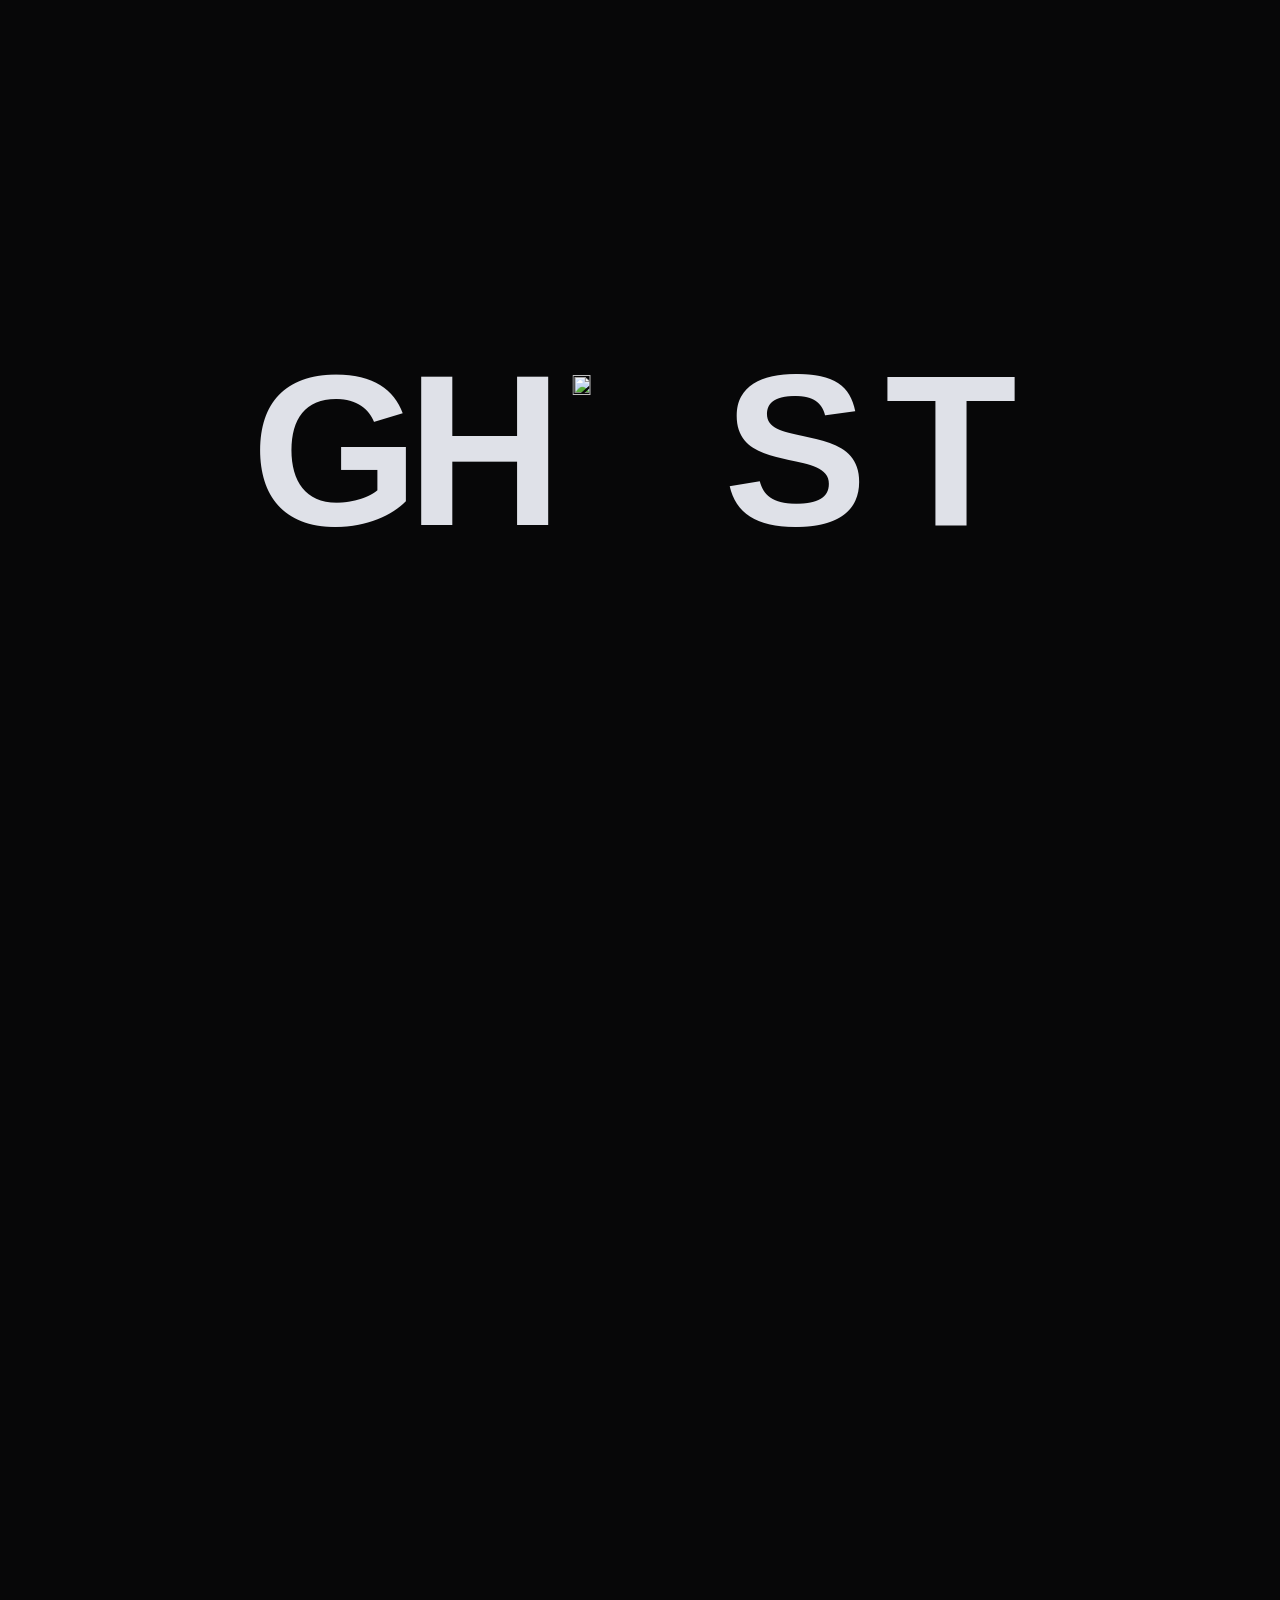
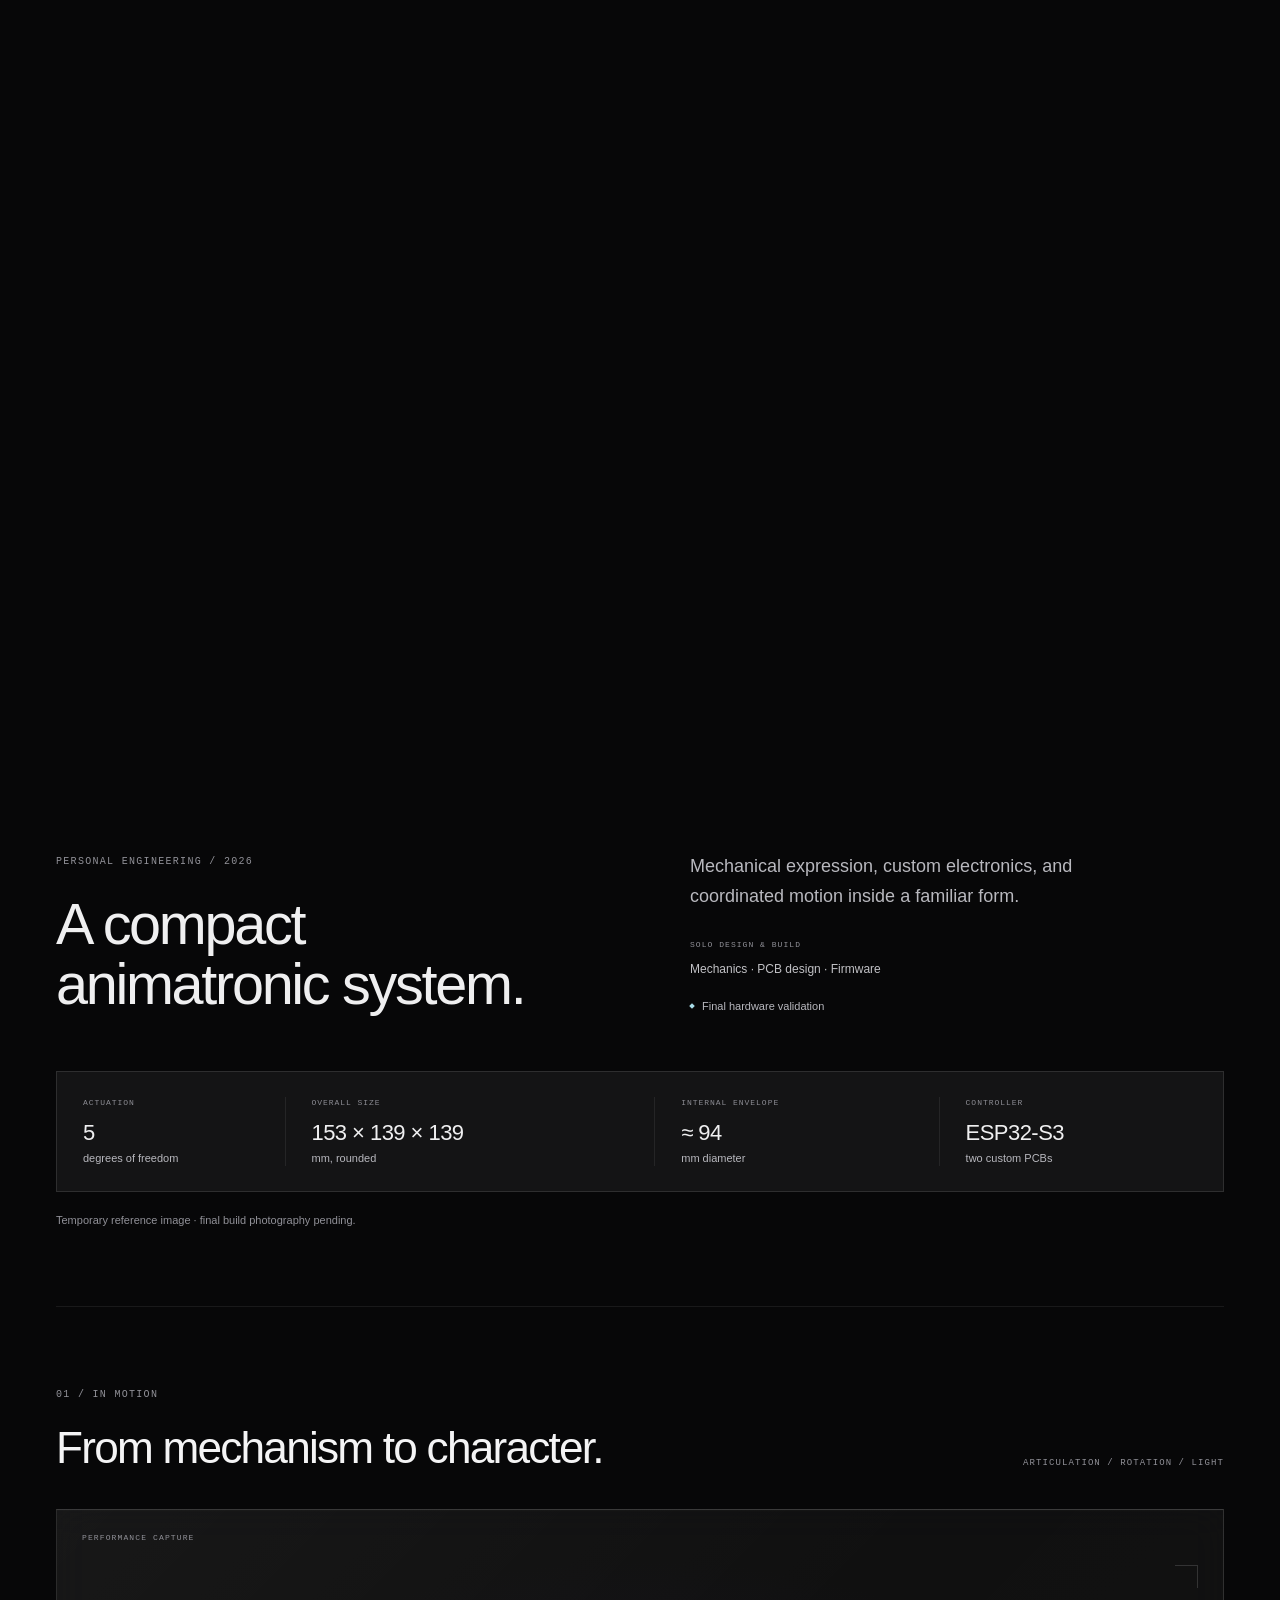
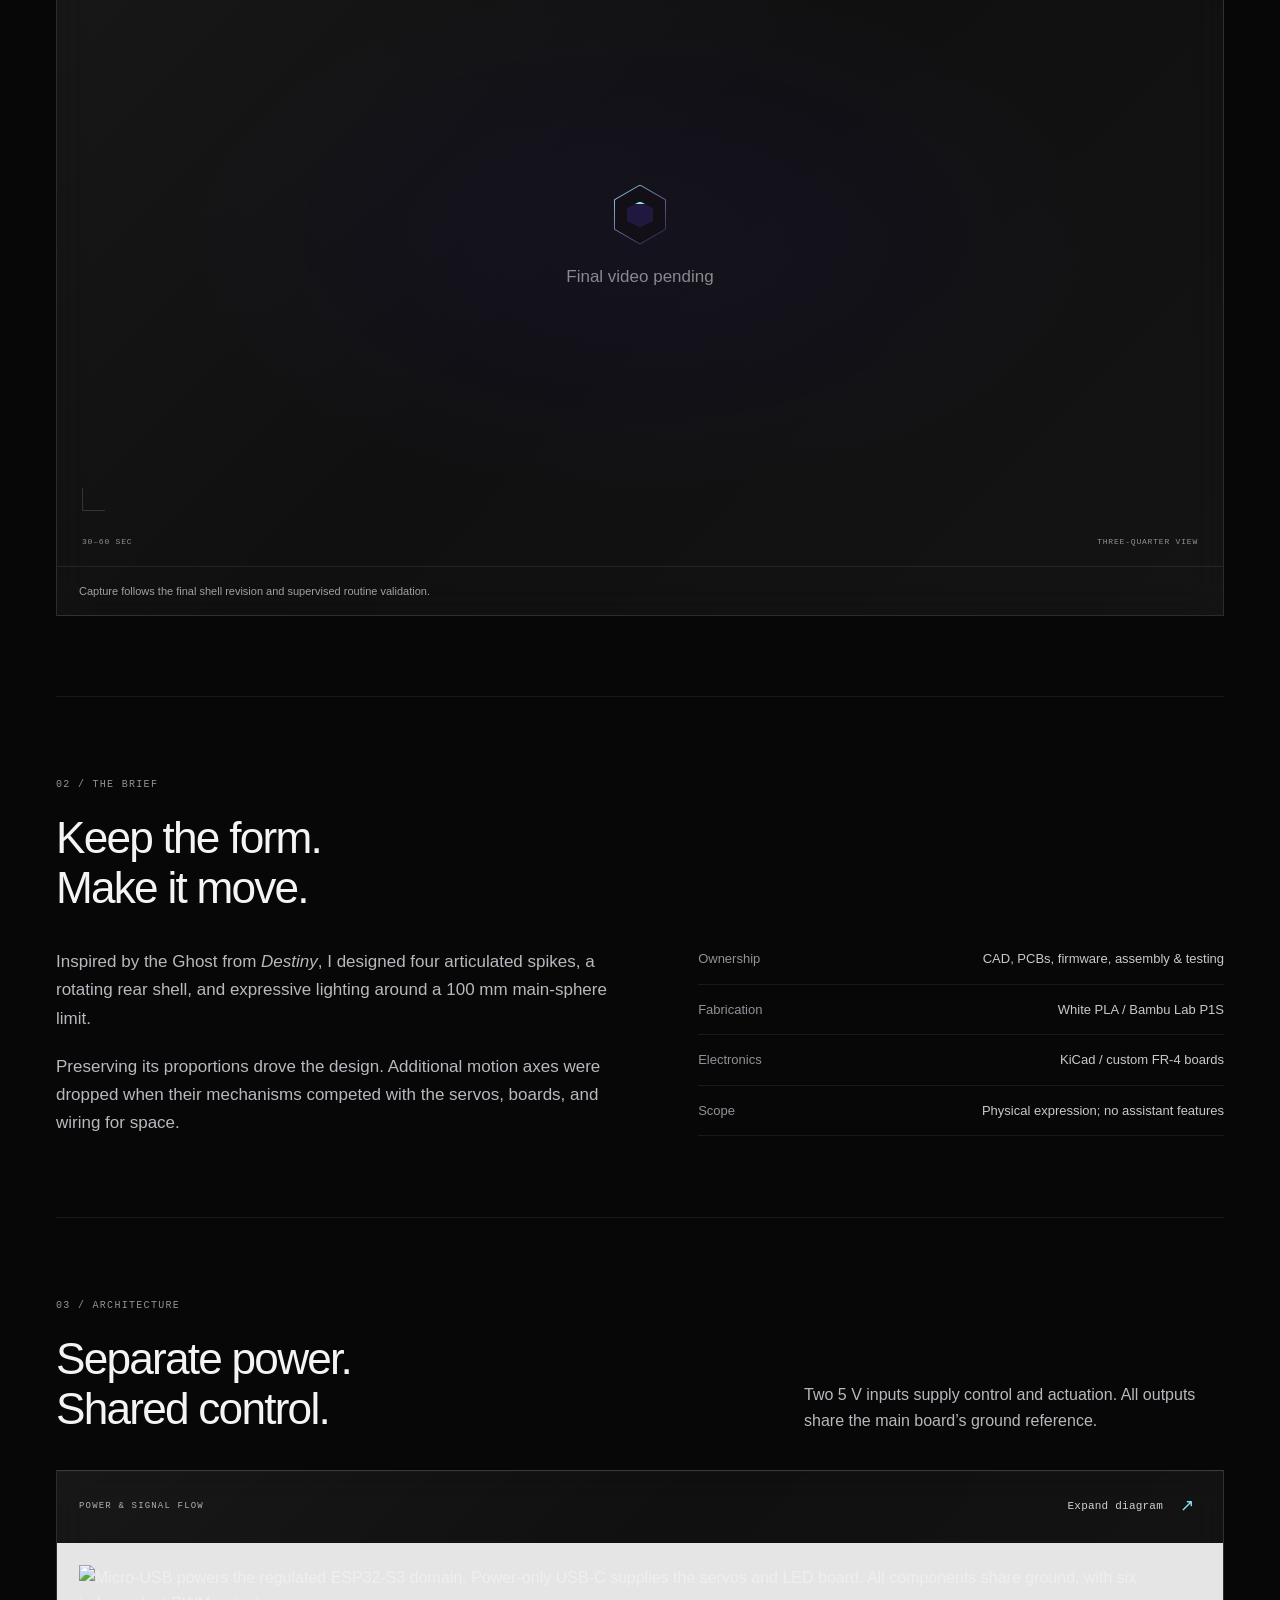
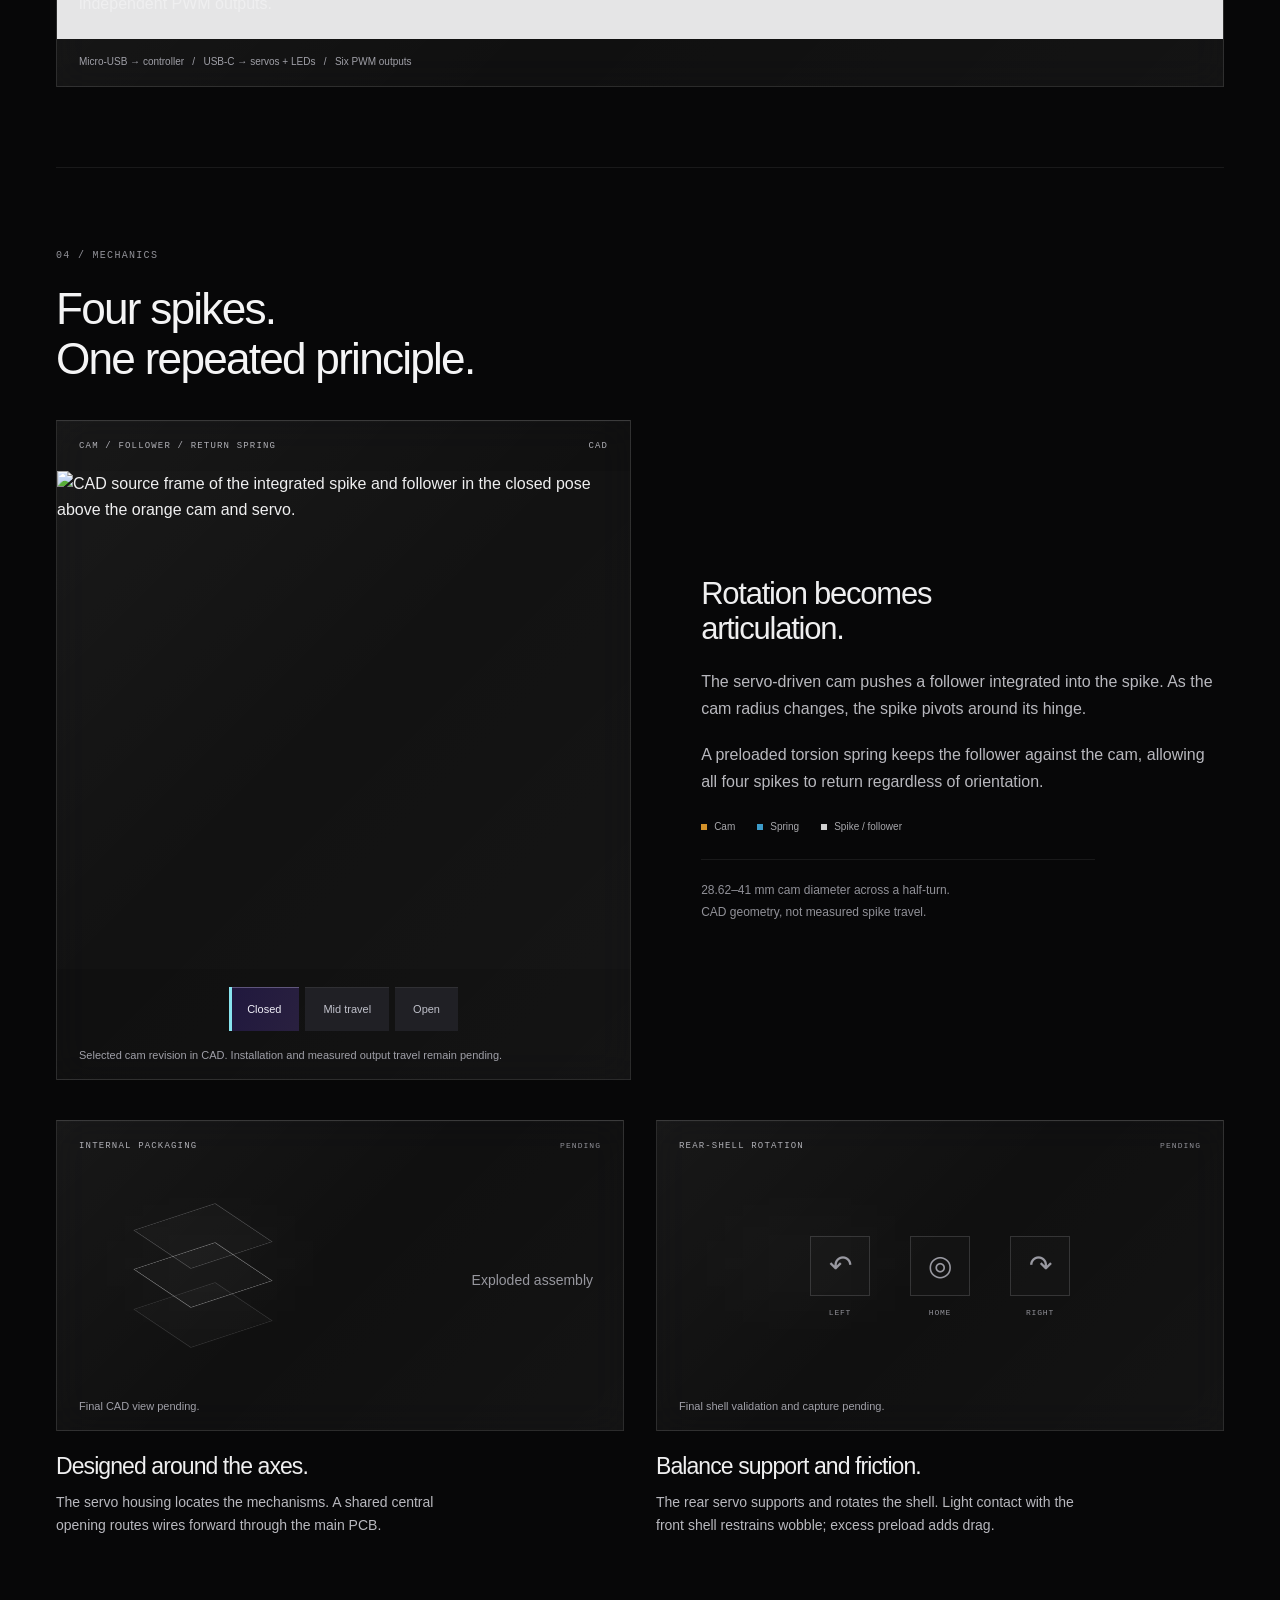
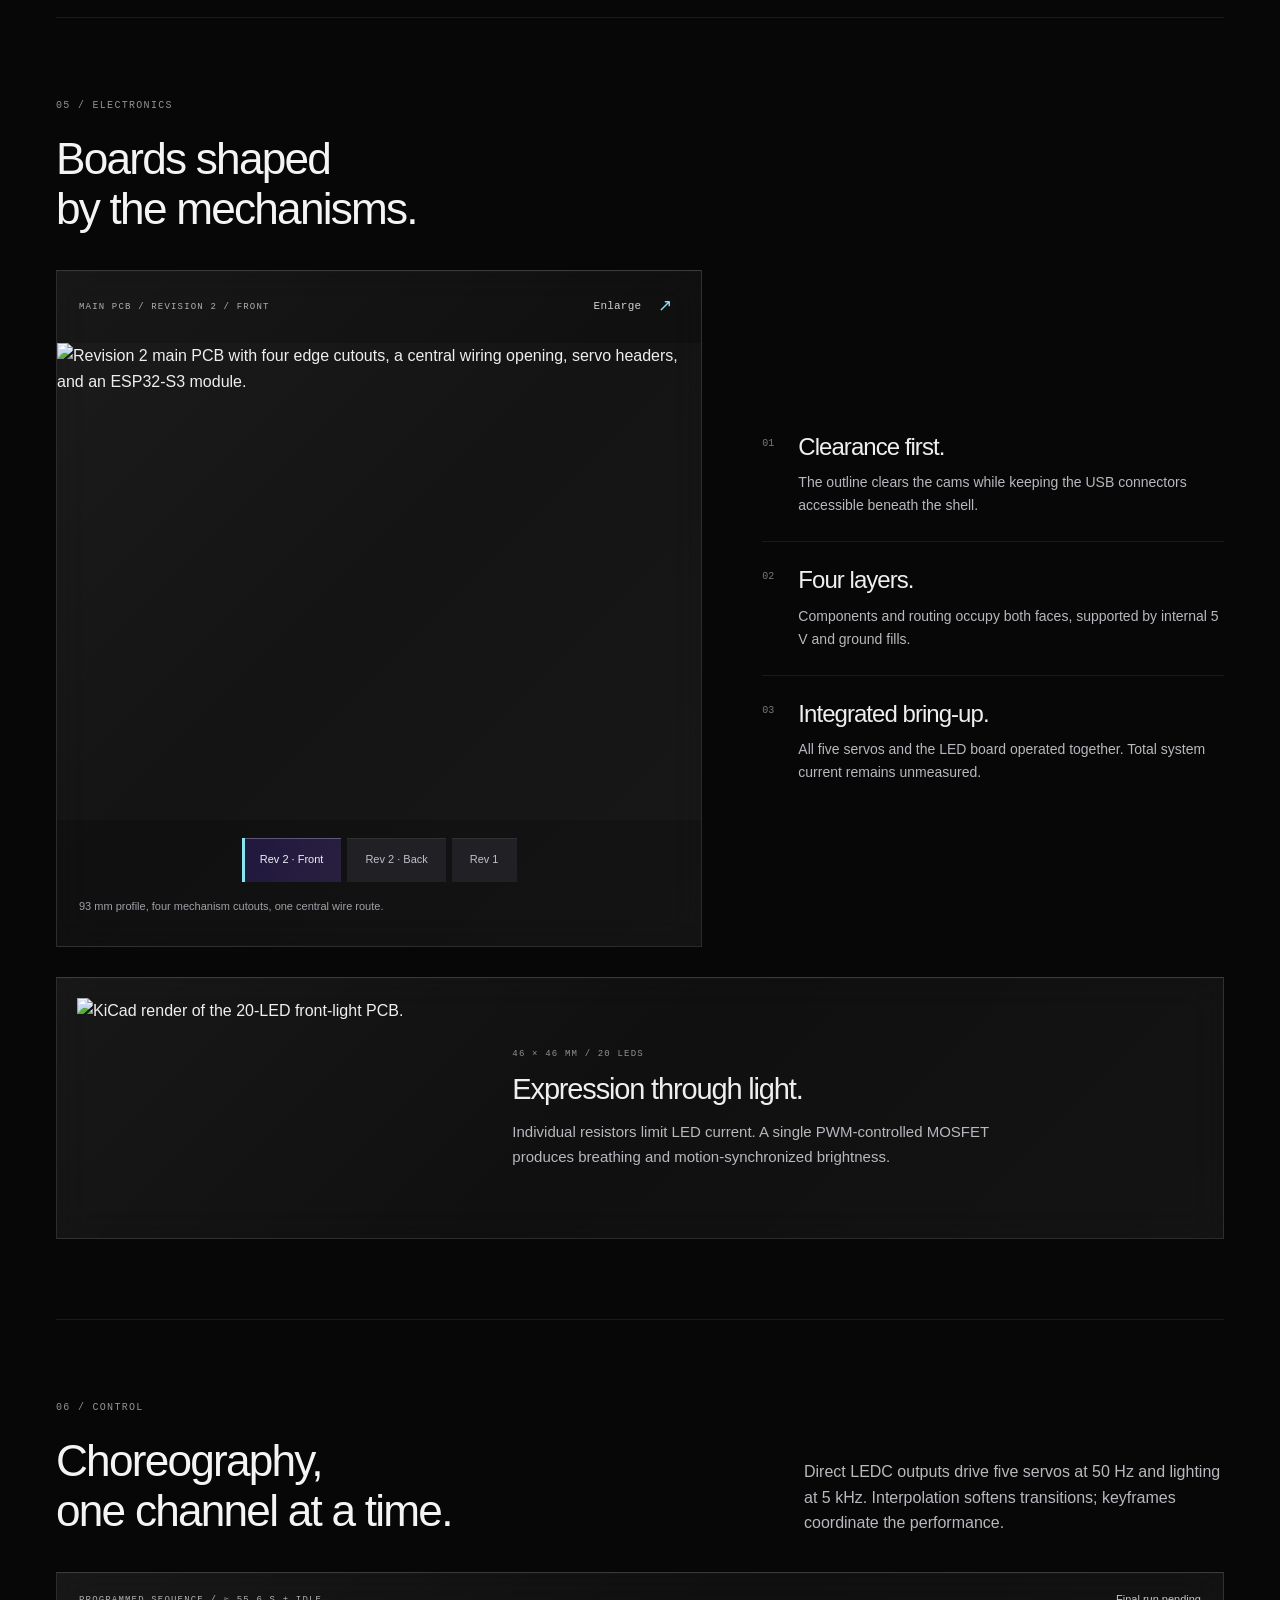
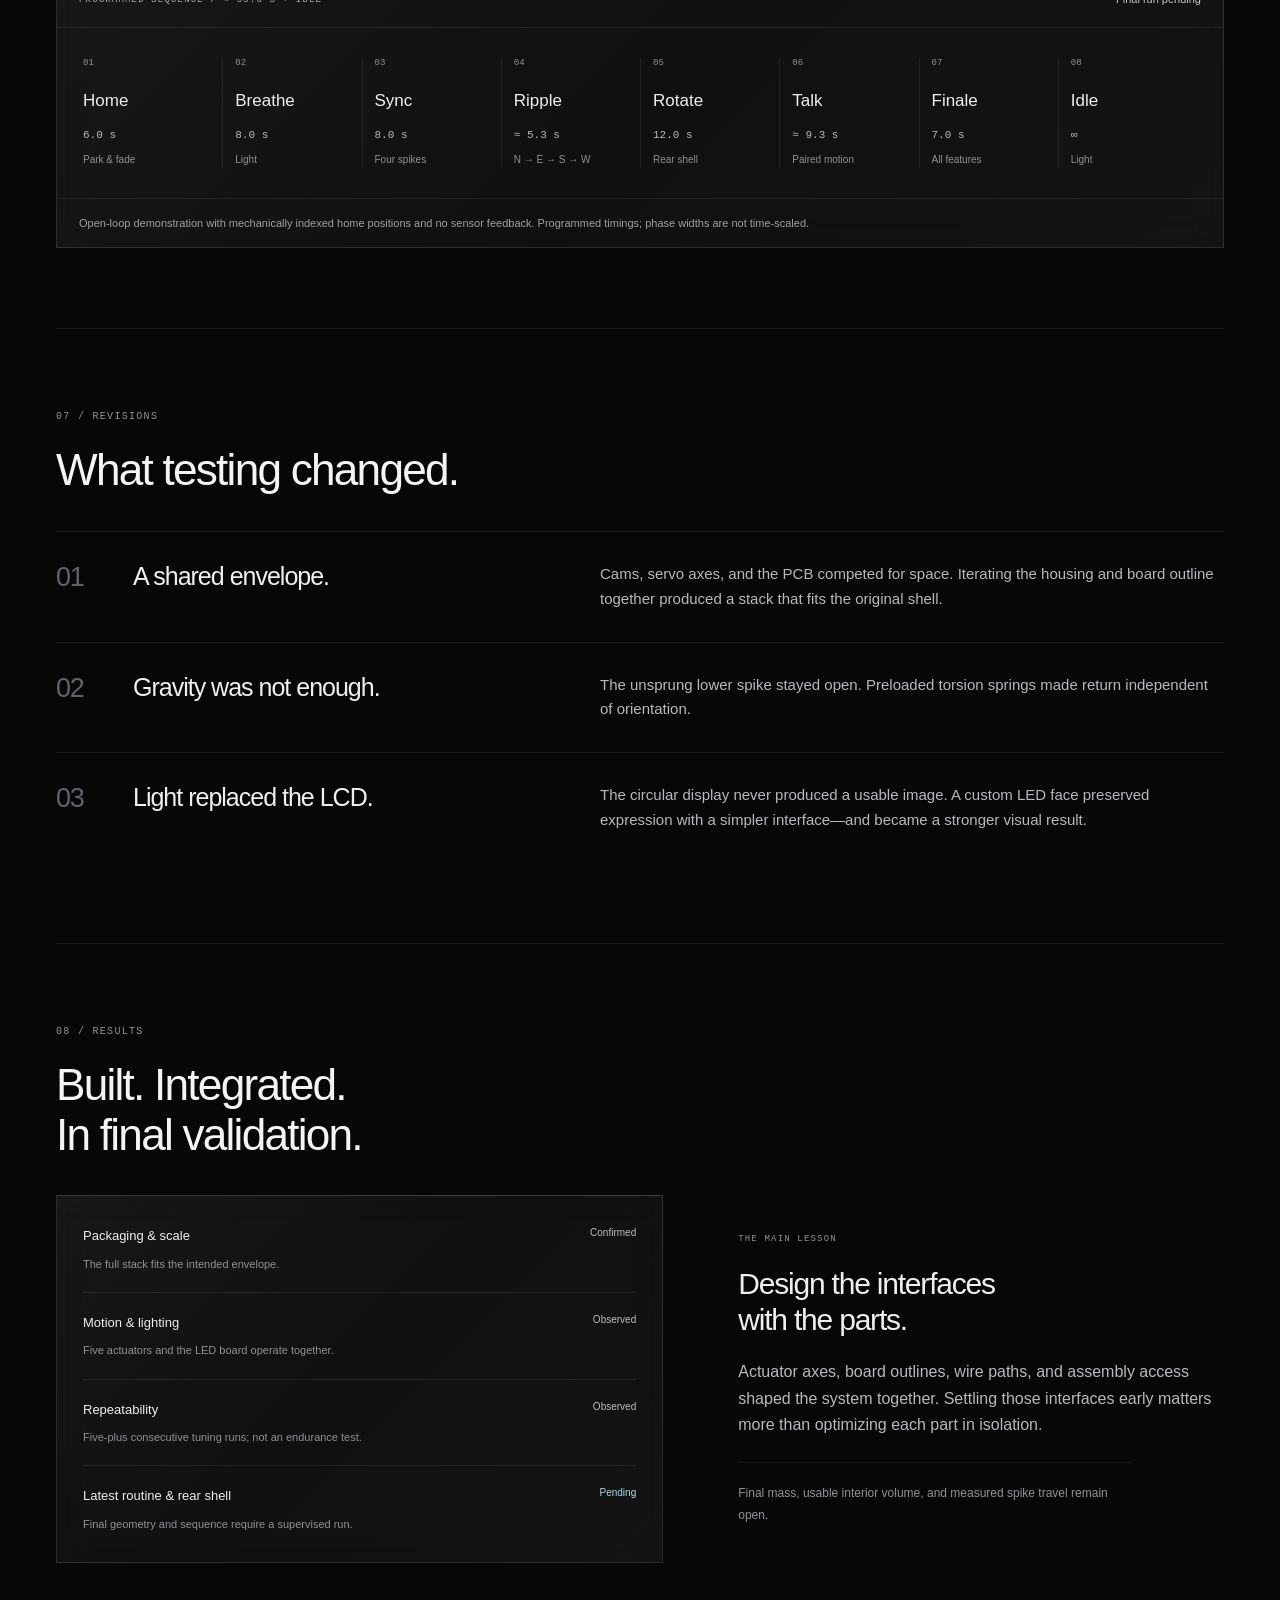
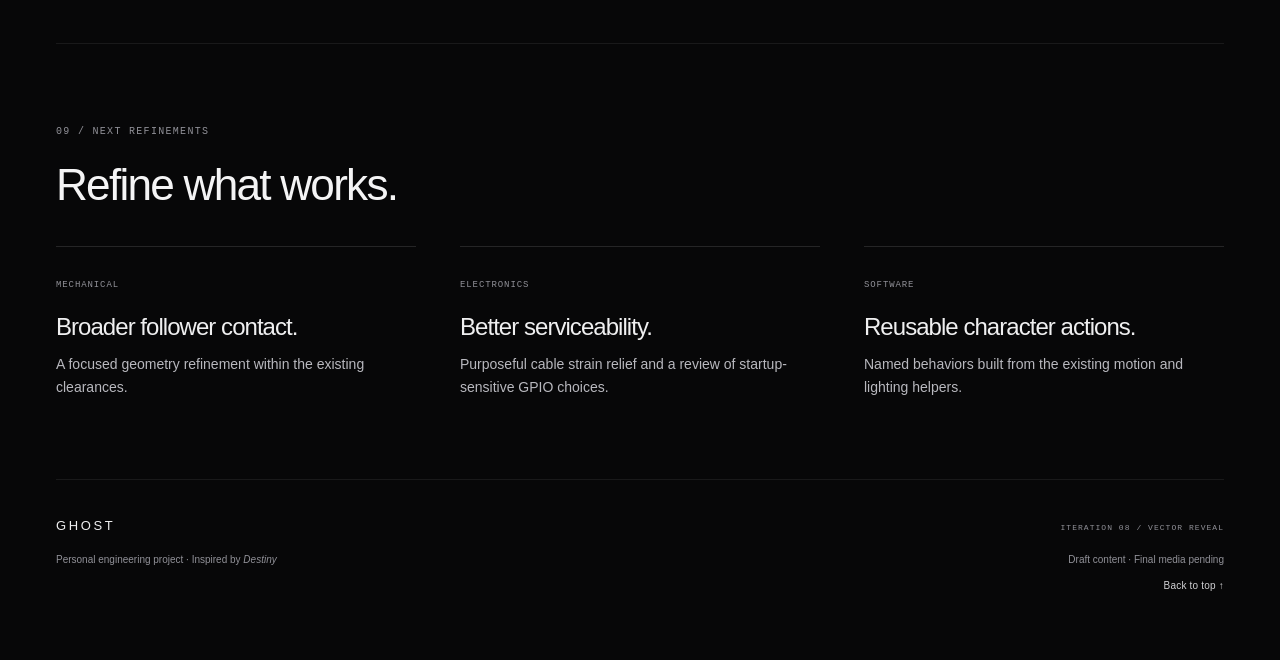
==== Website/iterations/08-vector-reveal/index.html @ 45c21c7a "Iterations 7-8" ====
<!doctype html>
<html lang="en">
<head>
  <meta charset="utf-8">
  <meta name="viewport" content="width=device-width, initial-scale=1">
  <meta name="robots" content="noindex,nofollow">
  <meta name="description" content="Ghost, a compact animatronic system. Mechanical design, custom electronics, and coordinated motion in a constrained shell.">
  <meta name="theme-color" content="#070708">
  <title>Ghost — A Compact Animatronic System</title>
  <script>document.documentElement.classList.toggle('hero-motion', !matchMedia('(prefers-reduced-motion: reduce)').matches);</script>
  <link rel="icon" href="assets/mark.svg" type="image/svg+xml">
  <link rel="preload" href="assets/ubuntu-sans-regular.ttf" as="font" type="font/ttf" crossorigin>
  <link rel="preload" href="assets/ubuntu-sans-semibold.ttf" as="font" type="font/ttf" crossorigin>
  <link rel="preload" href="assets/rajdhani-600-title.ttf" as="font" type="font/ttf" crossorigin>
  <link rel="preload" href="assets/ghost-front.webp" as="image">
  <link rel="preload" href="assets/ghost-diamond-outline.svg" as="image">
  <link rel="stylesheet" href="styles.css">
  <link rel="stylesheet" href="hero.css">
  <link rel="stylesheet" href="prism.css">
  <script src="media.js" defer></script>
  <script src="app.js" defer></script>
</head>
<body>
  <a class="skip-link" href="#introduction">Skip to project details</a>
  <header class="site-header glass" inert aria-hidden="true">
    <a class="wordmark" href="#hero" aria-label="Ghost, back to top"><span class="brand-symbol" aria-hidden="true"></span>GHOST</a>
    <button class="menu-toggle" aria-expanded="false" aria-controls="primary-nav" hidden>Sections <span aria-hidden="true">+</span></button>
    <nav id="primary-nav" aria-label="Main navigation">
      <a href="#brief">Overview</a>
      <a href="#mechanical">Mechanics</a>
      <a href="#electronics">Electronics</a>
      <a href="#control">Control</a>
      <a href="#results">Results</a>
    </nav>
  </header>

  <main id="main">
    <section class="hero" id="hero" aria-labelledby="hero-title">
      <div class="hero-runway">
      <div class="hero-stage">
        <figure class="hero-art" data-media="hero">
          <img class="hero-shell" src="assets/ghost-front.webp" width="1080" height="1080" alt="User-supplied temporary front reference image of the Destiny Ghost. Final build photography is pending.">
          <img class="hero-eye" src="assets/ghost-front.webp" width="1080" height="1080" alt="" aria-hidden="true">
          <img class="hero-outline" src="assets/ghost-diamond-outline.svg" width="144" height="160" alt="" aria-hidden="true">
          <figcaption class="sr-only">Temporary reference image · final build photography pending.</figcaption>
        </figure>
        <h1 id="hero-title" class="hero-title" aria-label="GHOST"><span aria-hidden="true">G</span><span aria-hidden="true">H</span><span class="hero-symbol-slot" aria-hidden="true"></span><span aria-hidden="true">S</span><span aria-hidden="true">T</span></h1>
      </div>
      </div>
      <div class="hero-details wrap" id="introduction" tabindex="-1">
        <div class="intro-heading">
          <div><p class="eyebrow">PERSONAL ENGINEERING / 2026</p><h2>A compact<br>animatronic system.</h2></div>
          <div class="intro-copy"><p>Mechanical expression, custom electronics, and coordinated motion inside a familiar form.</p><p class="ownership"><span>SOLO DESIGN &amp; BUILD</span>Mechanics · PCB design · Firmware</p><p class="project-status"><span aria-hidden="true"></span>Final hardware validation</p></div>
        </div>
        <dl class="hero-specs glass">
          <div><dt>ACTUATION</dt><dd>5 <span>degrees of freedom</span></dd></div>
          <div><dt>OVERALL SIZE</dt><dd>153 × 139 × 139 <span>mm, rounded</span></dd></div>
          <div><dt>INTERNAL ENVELOPE</dt><dd>≈ 94 <span>mm diameter</span></dd></div>
          <div><dt>CONTROLLER</dt><dd>ESP32-S3 <span>two custom PCBs</span></dd></div>
        </dl>
        <p class="hero-media-note" data-hero-caption>Temporary reference image · final build photography pending.</p>
        <noscript><nav class="fallback-nav" aria-label="Project sections"><a href="#brief">Overview</a><a href="#mechanical">Mechanics</a><a href="#electronics">Electronics</a><a href="#control">Control</a><a href="#results">Results</a></nav></noscript>
      </div>
    </section>

    <section id="demo" class="section wrap" aria-labelledby="demo-title">
      <div class="section-heading"><div><p class="eyebrow">01 / IN MOTION</p><h2 id="demo-title">From mechanism to character.</h2></div><span class="section-aside">ARTICULATION / ROTATION / LIGHT</span></div>
      <figure class="demo-figure glass" data-media="demo">
        <div class="demo-stage" data-demo-stage>
          <span class="stage-label">PERFORMANCE CAPTURE</span>
          <div class="demo-center"><span class="aperture" aria-hidden="true"></span><p>Final video pending</p></div>
          <div class="stage-bottom"><span>30–60 SEC</span><span>THREE-QUARTER VIEW</span></div>
        </div>
        <figcaption>Capture follows the final shell revision and supervised routine validation.</figcaption>
      </figure>
    </section>

    <section id="brief" class="section wrap" aria-labelledby="brief-title">
      <div class="section-heading"><div><p class="eyebrow">02 / THE BRIEF</p><h2 id="brief-title">Keep the form.<br>Make it move.</h2></div></div>
      <div class="brief-grid">
        <div class="prose"><p>Inspired by the Ghost from <em>Destiny</em>, I designed four articulated spikes, a rotating rear shell, and expressive lighting around a 100 mm main-sphere limit.</p><p>Preserving its proportions drove the design. Additional motion axes were dropped when their mechanisms competed with the servos, boards, and wiring for space.</p></div>
        <dl class="spec-list"><div><dt>Ownership</dt><dd>CAD, PCBs, firmware, assembly &amp; testing</dd></div><div><dt>Fabrication</dt><dd>White PLA / Bambu Lab P1S</dd></div><div><dt>Electronics</dt><dd>KiCad / custom FR-4 boards</dd></div><div><dt>Scope</dt><dd>Physical expression; no assistant features</dd></div></dl>
      </div>
    </section>

    <section id="architecture" class="section wrap" aria-labelledby="architecture-title">
      <div class="section-heading"><div><p class="eyebrow">03 / ARCHITECTURE</p><h2 id="architecture-title">Separate power.<br>Shared control.</h2></div><p>Two 5 V inputs supply control and actuation. All outputs share the main board’s ground reference.</p></div>
      <figure class="architecture-figure glass">
        <div class="figure-topline"><span>POWER &amp; SIGNAL FLOW</span><a class="text-link" href="assets/system-architecture.svg" data-zoom data-caption="System architecture — separate 5 V inputs, shared ground, five servo outputs, and one LED control output.">Expand diagram <span aria-hidden="true">↗</span></a></div>
        <a class="diagram-link" href="assets/system-architecture.svg" data-zoom data-caption="System architecture — separate 5 V inputs, shared ground, five servo outputs, and one LED control output."><img src="assets/system-architecture.svg" alt="Micro-USB powers the regulated ESP32-S3 domain. Power-only USB-C supplies the servos and LED board. All components share ground, with six independent PWM outputs." loading="lazy"></a>
        <figcaption>Micro-USB → controller &nbsp; / &nbsp; USB-C → servos + LEDs &nbsp; / &nbsp; Six PWM outputs</figcaption>
      </figure>
    </section>

    <section id="mechanical" class="section wrap" aria-labelledby="mechanical-title">
      <div class="section-heading"><div><p class="eyebrow">04 / MECHANICS</p><h2 id="mechanical-title">Four spikes.<br>One repeated principle.</h2></div></div>
      <div class="mechanism-layout">
        <figure class="mechanism-figure glass">
          <div class="figure-topline"><span>CAM / FOLLOWER / RETURN SPRING</span><span>CAD</span></div>
          <img id="mechanism-image" src="assets/mechanism-closed.png" width="2000" height="2000" alt="CAD source frame of the integrated spike and follower in the closed pose above the orange cam and servo." loading="lazy">
          <div class="segmented" role="group" aria-label="Mechanism CAD pose"><button type="button" data-pose="closed" aria-pressed="true">Closed</button><button type="button" data-pose="mid" aria-pressed="false">Mid travel</button><button type="button" data-pose="open" aria-pressed="false">Open</button></div>
          <figcaption>Selected cam revision in CAD. Installation and measured output travel remain pending.</figcaption>
        </figure>
        <div class="mechanism-copy prose"><h3>Rotation becomes articulation.</h3><p>The servo-driven cam pushes a follower integrated into the spike. As the cam radius changes, the spike pivots around its hinge.</p><p>A preloaded torsion spring keeps the follower against the cam, allowing all four spikes to return regardless of orientation.</p><div class="mechanism-key"><span><i class="key-cam"></i> Cam</span><span><i class="key-spring"></i> Spring</span><span><i class="key-spike"></i> Spike / follower</span></div><p class="technical-note">28.62–41 mm cam diameter across a half-turn.<br>CAD geometry, not measured spike travel.</p></div>
      </div>
      <div class="paired-details">
        <article><figure class="placeholder-figure glass" data-media="packaging"><div class="figure-topline"><span>INTERNAL PACKAGING</span><span class="placeholder-tag">PENDING</span></div><div class="packaging-study" data-media-stage aria-label="Abstract placeholder for an exploded CAD assembly"><span class="assembly-layer layer-one"></span><span class="assembly-layer layer-two"></span><span class="assembly-layer layer-three"></span><p>Exploded assembly</p></div><figcaption>Final CAD view pending.</figcaption></figure><h3>Designed around the axes.</h3><p>The servo housing locates the mechanisms. A shared central opening routes wires forward through the main PCB.</p></article>
        <article><figure class="placeholder-figure glass" data-media="rear"><div class="figure-topline"><span>REAR-SHELL ROTATION</span><span class="placeholder-tag">PENDING</span></div><div class="rear-study" data-media-stage aria-label="Placeholder for left, home, and right rear-shell photographs"><div><span>↶</span><small>LEFT</small></div><div><span>◎</span><small>HOME</small></div><div><span>↷</span><small>RIGHT</small></div></div><figcaption>Final shell validation and capture pending.</figcaption></figure><h3>Balance support and friction.</h3><p>The rear servo supports and rotates the shell. Light contact with the front shell restrains wobble; excess preload adds drag.</p></article>
      </div>
    </section>

    <section id="electronics" class="section wrap" aria-labelledby="electronics-title">
      <div class="section-heading"><div><p class="eyebrow">05 / ELECTRONICS</p><h2 id="electronics-title">Boards shaped<br>by the mechanisms.</h2></div></div>
      <div class="electronics-layout">
        <figure class="pcb-figure glass"><div class="figure-topline"><span id="pcb-label">MAIN PCB / REVISION 2 / FRONT</span><a id="pcb-zoom" class="text-link" href="assets/main-pcb-v2-front.png" data-zoom data-caption="Main PCB Revision 2, front — existing KiCad source render.">Enlarge <span aria-hidden="true">↗</span></a></div><img id="pcb-image" src="assets/main-pcb-v2-front.png" width="2362" height="1377" alt="Revision 2 main PCB with four edge cutouts, a central wiring opening, servo headers, and an ESP32-S3 module." loading="lazy"><div class="segmented" role="group" aria-label="Main PCB view"><button type="button" data-board="front" aria-pressed="true">Rev 2 · Front</button><button type="button" data-board="back" aria-pressed="false">Rev 2 · Back</button><button type="button" data-board="revision" aria-pressed="false">Rev 1</button></div><figcaption id="pcb-caption">93 mm profile, four mechanism cutouts, one central wire route.</figcaption></figure>
        <div class="board-notes"><div><span class="note-index">01</span><h3>Clearance first.</h3><p>The outline clears the cams while keeping the USB connectors accessible beneath the shell.</p></div><div><span class="note-index">02</span><h3>Four layers.</h3><p>Components and routing occupy both faces, supported by internal 5 V and ground fills.</p></div><div><span class="note-index">03</span><h3>Integrated bring-up.</h3><p>All five servos and the LED board operated together. Total system current remains unmeasured.</p></div></div>
      </div>
      <div class="led-feature glass"><figure><a href="assets/led-pcb-front.png" data-zoom data-caption="46 × 46 mm front-light PCB — 20 LEDs with individual resistors and a low-side MOSFET."><img src="assets/led-pcb-front.png" alt="KiCad render of the 20-LED front-light PCB." width="2362" height="1377" loading="lazy"></a></figure><div><p class="eyebrow">46 × 46 MM / 20 LEDS</p><h3>Expression through light.</h3><p>Individual resistors limit LED current. A single PWM-controlled MOSFET produces breathing and motion-synchronized brightness.</p></div></div>
    </section>

    <section id="control" class="section wrap" aria-labelledby="control-title">
      <div class="section-heading"><div><p class="eyebrow">06 / CONTROL</p><h2 id="control-title">Choreography,<br>one channel at a time.</h2></div><p>Direct LEDC outputs drive five servos at 50 Hz and lighting at 5 kHz. Interpolation softens transitions; keyframes coordinate the performance.</p></div>
      <figure class="routine-figure glass"><div class="figure-topline"><span>PROGRAMMED SEQUENCE / ≈ 55.6 S + IDLE</span><span class="pending-text">Final run pending</span></div><ol class="routine-phases"><li><span>01</span><strong>Home</strong><small>6.0 s</small><p>Park &amp; fade</p></li><li><span>02</span><strong>Breathe</strong><small>8.0 s</small><p>Light</p></li><li><span>03</span><strong>Sync</strong><small>8.0 s</small><p>Four spikes</p></li><li><span>04</span><strong>Ripple</strong><small>≈ 5.3 s</small><p>N → E → S → W</p></li><li><span>05</span><strong>Rotate</strong><small>12.0 s</small><p>Rear shell</p></li><li><span>06</span><strong>Talk</strong><small>≈ 9.3 s</small><p>Paired motion</p></li><li><span>07</span><strong>Finale</strong><small>7.0 s</small><p>All features</p></li><li><span>08</span><strong>Idle</strong><small>∞</small><p>Light</p></li></ol><figcaption>Open-loop demonstration with mechanically indexed home positions and no sensor feedback. Programmed timings; phase widths are not time-scaled.</figcaption></figure>
    </section>

    <section id="integration" class="section wrap" aria-labelledby="integration-title">
      <div class="section-heading"><div><p class="eyebrow">07 / REVISIONS</p><h2 id="integration-title">What testing changed.</h2></div></div>
      <div class="story-list">
        <article class="story"><span class="story-number">01</span><h3>A shared envelope.</h3><div><p>Cams, servo axes, and the PCB competed for space. Iterating the housing and board outline together produced a stack that fits the original shell.</p></div></article>
        <article class="story"><span class="story-number">02</span><h3>Gravity was not enough.</h3><div><p>The unsprung lower spike stayed open. Preloaded torsion springs made return independent of orientation.</p></div></article>
        <article class="story"><span class="story-number">03</span><h3>Light replaced the LCD.</h3><div><p>The circular display never produced a usable image. A custom LED face preserved expression with a simpler interface—and became a stronger visual result.</p></div></article>
      </div>
    </section>

    <section id="results" class="section wrap" aria-labelledby="results-title">
      <div class="section-heading"><div><p class="eyebrow">08 / RESULTS</p><h2 id="results-title">Built. Integrated.<br>In final validation.</h2></div></div>
      <div class="results-grid"><div class="scorecard glass"><div><span>Packaging &amp; scale</span><strong>Confirmed</strong><p>The full stack fits the intended envelope.</p></div><div><span>Motion &amp; lighting</span><strong>Observed</strong><p>Five actuators and the LED board operate together.</p></div><div><span>Repeatability</span><strong>Observed</strong><p>Five-plus consecutive tuning runs; not an endurance test.</p></div><div><span>Latest routine &amp; rear shell</span><strong class="pending-text">Pending</strong><p>Final geometry and sequence require a supervised run.</p></div></div><div class="reflection prose"><p class="eyebrow">THE MAIN LESSON</p><h3>Design the interfaces<br>with the parts.</h3><p>Actuator axes, board outlines, wire paths, and assembly access shaped the system together. Settling those interfaces early matters more than optimizing each part in isolation.</p><p class="technical-note">Final mass, usable interior volume, and measured spike travel remain open.</p></div></div>
    </section>

    <section id="future" class="section wrap" aria-labelledby="future-title">
      <div class="section-heading"><div><p class="eyebrow">09 / NEXT REFINEMENTS</p><h2 id="future-title">Refine what works.</h2></div></div>
      <div class="future-list"><article><span>MECHANICAL</span><h3>Broader follower contact.</h3><p>A focused geometry refinement within the existing clearances.</p></article><article><span>ELECTRONICS</span><h3>Better serviceability.</h3><p>Purposeful cable strain relief and a review of startup-sensitive GPIO choices.</p></article><article><span>SOFTWARE</span><h3>Reusable character actions.</h3><p>Named behaviors built from the existing motion and lighting helpers.</p></article></div>
    </section>
  </main>
  <footer class="site-footer wrap"><div><a class="wordmark" href="#hero">GHOST</a><p>Personal engineering project · Inspired by <em>Destiny</em></p></div><div><span class="prototype-label">ITERATION 08 / VECTOR REVEAL</span><p>Draft content · Final media pending</p><a href="#hero" class="text-link">Back to top ↑</a></div></footer>
  <dialog class="image-dialog glass" aria-label="Expanded project figure"><div class="dialog-toolbar"><p id="dialog-caption"></p><button type="button" class="dialog-close" aria-label="Close expanded figure">Close ×</button></div><img id="dialog-image" alt="Expanded project figure"></dialog>
</body>
</html>
---- Website/iterations/08-vector-reveal/styles.css ----
@font-face {
  font-family: 'Ubuntu Sans';
  src: url('assets/ubuntu-sans-regular.ttf') format('truetype');
  font-weight: 400;
  font-display: swap;
}
@font-face {
  font-family: 'Ubuntu Sans';
  src: url('assets/ubuntu-sans-medium.ttf') format('truetype');
  font-weight: 500;
  font-display: swap;
}
@font-face {
  font-family: 'Ubuntu Sans';
  src: url('assets/ubuntu-sans-semibold.ttf') format('truetype');
  font-weight: 600;
  font-display: swap;
}
@font-face {
  font-family: 'Ubuntu Sans';
  src: url('assets/ubuntu-sans-800.ttf') format('truetype');
  font-weight: 800;
  font-display: swap;
}

:root {
  color-scheme: dark;
  --bg: #070708;
  --surface: #151516;
  --surface-2: #202022;
  --white: #efeff0;
  --muted: #b8b8be;
  --quiet: #919198;
  --rule: #ffffff13;
  --border: #ffffff20;
  --accent: #a8dce8;
  --font: 'Ubuntu Sans', 'Segoe UI', sans-serif;
  --mono: 'Cascadia Code', Consolas, monospace;
}

* { box-sizing: border-box; }
html { scroll-behavior: smooth; scroll-padding-top: 120px; }
body { margin: 0; background: var(--bg); color: var(--white); font: 16px/1.65 var(--font); -webkit-font-smoothing: antialiased; }
a { color: inherit; text-decoration: none; }
a:hover { color: var(--accent); }
a, button { -webkit-tap-highlight-color: transparent; }
button { font: inherit; color: inherit; cursor: pointer; }
a:focus-visible, button:focus-visible { outline: 2px solid var(--accent); outline-offset: 5px; }
img { max-width: 100%; height: auto; display: block; }
figure, p, dl, dd { margin: 0; }
h1, h2, h3 { margin: 0; font-weight: 500; letter-spacing: -.04em; line-height: 1.13; }
h2 { font-size: clamp(34px, 3.45vw, 48px); }
h3 { font-size: 26px; }
p { color: var(--muted); }
p + p { margin-top: 20px; }
strong { font-weight: 500; }
::selection { color: var(--bg); background: var(--accent); }
.wrap { width: min(1200px, calc(100% - 112px)); margin-inline: auto; }
.section { padding-block: 80px; border-top: 1px solid var(--rule); position: relative; }
.section-heading { display: flex; align-items: flex-end; justify-content: space-between; gap: 70px; margin-bottom: 36px; }
.section-heading > p { width: 38%; max-width: 420px; font-size: 16px; line-height: 1.6; }
.section-aside { color: var(--quiet); font: 9px var(--mono); letter-spacing: .12em; padding-bottom: 5px; }
.eyebrow, .figure-topline, .prototype-label { font: 10px/1.6 var(--mono); letter-spacing: .13em; }
.eyebrow { color: var(--quiet); margin-bottom: 20px; }
.prose p { max-width: 59ch; }
.text-link { color: #d1d1d4; font-size: 11px; letter-spacing: .02em; white-space: nowrap; }
.text-link span { margin-left: 8px; color: var(--accent); }
.skip-link { position: fixed; top: -80px; left: 20px; z-index: 99; padding: 12px; color: var(--bg); background: var(--white); }
.skip-link:focus { top: 12px; color: var(--bg); }

/* Neutral glass: subtle light, sharp structure, and an opaque fallback. */
.glass {
  background: linear-gradient(135deg, #ffffff08, #ffffff02 48%, #ffffff06), #161617e8;
  border: 1px solid #ffffff1c;
  border-top-color: #ffffff2b;
  border-radius: 0;
  box-shadow: inset 0 1px 0 #ffffff04, 0 15px 45px #00000024;
  overflow: hidden;
}
@supports (backdrop-filter: blur(18px)) {
  .glass {
    background: linear-gradient(135deg, #ffffff09, #ffffff01 48%, #ffffff05), #17171885;
    backdrop-filter: blur(18px) saturate(.65);
    -webkit-backdrop-filter: blur(18px) saturate(.65);
  }
}
.site-header {
  position: fixed;
  z-index: 20;
  top: 20px;
  left: 50%;
  transform: translateX(-50%);
  width: min(1320px, calc(100% - 64px));
  min-height: 62px;
  padding: 0 25px;
  display: flex;
  align-items: center;
  justify-content: space-between;
  gap: 28px;
  overflow: visible;
}
.wordmark { font-size: 13px; letter-spacing: .2em; font-weight: 500; display: inline-flex; align-items: center; gap: 13px; line-height: 1; }
.brand-symbol { width: 17px; height: 17px; border: 1px solid #d3d3d6; transform: rotate(45deg); display: block; position: relative; }
.brand-symbol:after { content: ''; position: absolute; inset: 5px; background: var(--accent); }
.site-header nav { display: flex; gap: 30px; }
.site-header nav a { color: var(--muted); font-size: 12px; padding: 20px 0; position: relative; }
.site-header nav a:hover, .site-header nav a[aria-current] { color: var(--white); }
.site-header nav a[aria-current]:after { content: ''; position: absolute; bottom: 13px; left: 0; width: 12px; height: 1px; background: var(--accent); }
.menu-toggle { display: none; }

/* The original image stays intact; all fading happens in presentation. */
.hero { position: relative; isolation: isolate; overflow: hidden; }
.hero-figure { position: absolute; z-index: -1; inset: 0; }
.hero-image-wrap {
  position: absolute;
  top: -15px;
  left: -9%;
  width: 79%;
  height: 825px;
  mask-image: linear-gradient(90deg, #000 0%, #000 35%, #000b 52%, transparent 82%);
  -webkit-mask-image: linear-gradient(90deg, #000 0%, #000 35%, #000b 52%, transparent 82%);
}
.hero-image-wrap img { width: 100%; height: 100%; object-fit: contain; filter: grayscale(.45) brightness(.7) contrast(1.08); }
.hero-image-wrap:after { content: ''; position: absolute; inset: 0; background: linear-gradient(180deg, #07070855 0%, transparent 16%, transparent 68%, var(--bg) 98%); }
.hero-figure figcaption { position: absolute; left: max(56px, calc((100vw - 1200px) / 2)); top: 661px; font-size: 10px; color: #858589; padding: 0; }
.hero-inner { display: grid; grid-template-columns: 53% 47%; min-height: 720px; padding-top: 185px; padding-bottom: 98px; align-items: start; }
.hero-copy { grid-column: 2; padding-left: 20px; }
.hero-copy .eyebrow { color: #b3b3b7; font-size: 9px; letter-spacing: .14em; margin-bottom: 27px; }
h1 { font-size: clamp(86px, 8vw, 118px); line-height: .9; font-weight: 800; letter-spacing: -.055em; }
h1 > span { display: block; font-size: clamp(31px, 3vw, 42px); font-weight: 500; line-height: 1.12; letter-spacing: -.035em; margin-top: 26px; }
.hero-intro { font-size: 16px; line-height: 1.7; margin-top: 24px; max-width: 40ch; color: #a9a9ae; }
.ownership { font-size: 12px; margin-top: 33px; color: #c1c1c5; line-height: 1.7; }
.ownership > span { font: 8px/1.5 var(--mono); letter-spacing: .13em; color: var(--quiet); display: block; margin-bottom: 8px; }
.project-status { margin-top: 17px; color: #8b8b91; font-size: 11px; display: flex; align-items: center; gap: 8px; }
.project-status > span { width: 4px; height: 4px; background: var(--accent); border-radius: 0; }
.hero-base { position: relative; z-index: 1; }
.hero-specs { display: grid; grid-template-columns: .8fr 1.3fr 1fr 1fr; padding: 25px 0; background-color: #1d1d1d70; }
.hero-specs > div { padding-inline: 26px; border-left: 1px solid var(--rule); }
.hero-specs > div:first-child { border-left: none; }
.hero-specs dt { color: #8c8c93; font: 8px/1.5 var(--mono); letter-spacing: .12em; margin-bottom: 10px; }
.hero-specs dd { font-size: 22px; letter-spacing: -.025em; line-height: 1.25; white-space: nowrap; }
.hero-specs dd span { display: block; font-size: 11px; color: var(--muted); letter-spacing: 0; margin-top: 6px; }
.explore-link { display: flex; justify-content: center; gap: 20px; padding-block: 24px 32px; font-size: 11px; color: var(--quiet); }
.explore-link span { color: var(--white); }

figcaption { color: var(--quiet); font-size: 11px; line-height: 1.65; padding: 15px 22px; }
.figure-topline { display: flex; justify-content: space-between; align-items: center; gap: 16px; padding: 18px 22px; color: #a1a1a6; font-size: 9px; }
.placeholder-tag { font-size: 8px; letter-spacing: .13em; color: #919198; }
.demo-stage { width: 100%; aspect-ratio: 16/9; position: relative; background: radial-gradient(ellipse at 37% 70%, #ffffff05, transparent 55%); }
.demo-stage:before, .demo-stage:after { content: ''; position: absolute; width: 22px; height: 22px; border-style: solid; border-color: #ffffff26; }
.demo-stage:before { top: 55px; right: 25px; border-width: 1px 1px 0 0; }
.demo-stage:after { bottom: 55px; left: 25px; border-width: 0 0 1px 1px; }
.stage-label { position: absolute; top: 23px; left: 25px; font: 8px var(--mono); letter-spacing: .14em; color: var(--quiet); }
.demo-center { position: absolute; inset: 0; display: flex; align-items: center; justify-content: center; flex-direction: column; gap: 18px; }
.aperture { width: 38px; height: 38px; border: 1px solid #ffffff35; transform: rotate(45deg); position: relative; }
.aperture:after { content: ''; position: absolute; inset: 10px; border: 1px solid #ffffff50; }
.demo-center p { font-size: 17px; color: #89898f; }
.stage-bottom { position: absolute; left: 25px; right: 25px; bottom: 20px; display: flex; justify-content: space-between; font: 8px var(--mono); letter-spacing: .1em; color: var(--quiet); }
.demo-figure figcaption { border-top: 1px solid var(--rule); }
.demo-video { display: block; width: 100%; max-height: 75vh; background: #000; }

.brief-grid { display: grid; grid-template-columns: 1.05fr 1fr; gap: 90px; }
.brief-grid .prose { font-size: 17px; }
.spec-list > div { padding: 14px 0; display: flex; justify-content: space-between; gap: 25px; border-bottom: 1px solid var(--rule); font-size: 13px; }
.spec-list > div:first-child { padding-top: 0; }
.spec-list dt { color: var(--quiet); }
.spec-list dd { text-align: right; color: #c9c9cd; max-width: 65%; }
.architecture-figure .diagram-link { display: block; padding: 22px; background: #e5e5e6; }
.architecture-figure img { width: 100%; max-height: 560px; object-fit: contain; }
.architecture-figure figcaption { font-size: 10px; }

.mechanism-layout { display: grid; grid-template-columns: 1.1fr 1fr; gap: 70px; align-items: center; }
.mechanism-figure > img { width: 100%; aspect-ratio: 1.15; object-fit: contain; background: #ffffff02; }
.mechanism-copy h3 { font-size: 31px; max-width: 15ch; margin-bottom: 23px; }
.mechanism-copy p { font-size: 16px; }
.segmented { display: flex; flex-wrap: wrap; justify-content: center; gap: 4px; padding: 16px 12px 0; }
.segmented button { background: transparent; border: 1px solid transparent; border-radius: 0; padding: 8px 13px; color: #929299; font-size: 11px; line-height: 1.6; min-height: 36px; }
.segmented button:hover { background: #ffffff06; color: var(--white); }
.segmented button[aria-pressed=true] { border-color: #ffffff2a; background: linear-gradient(135deg, #ffffff0e, #ffffff04); box-shadow: inset 0 1px 0 #ffffff07; color: var(--accent); }
.mechanism-key { display: flex; flex-wrap: wrap; gap: 10px 22px; font-size: 10px; color: #a8a8ac; margin-top: 24px; }
.mechanism-key span { display: flex; align-items: center; gap: 7px; }
.mechanism-key i { width: 6px; height: 6px; }
.key-cam { background: #d39129; }
.key-spring { background: #3c9bc9; }
.key-spike { background: #d0d0d0; }
.technical-note { border-top: 1px solid var(--rule); padding-top: 20px; margin-top: 24px; font-size: 12px !important; line-height: 1.8; color: var(--quiet); }
.paired-details { display: grid; grid-template-columns: 1fr 1fr; gap: 32px; margin-top: 40px; }
.paired-details h3 { font-size: 23px; margin: 22px 0 12px; }
.paired-details > article > p { font-size: 14px; max-width: 55ch; }
.placeholder-figure { position: relative; }
.placeholder-figure:before { content: ''; position: absolute; width: 170px; height: 95px; background: #ffffff05; filter: blur(35px); top: 95px; left: 12%; pointer-events: none; }
.placeholder-figure img { width: 100%; height: 230px; object-fit: contain; }
.packaging-study, .rear-study { height: 210px; position: relative; }
.packaging-study p { position: absolute; top: 97px; right: 30px; font-size: 14px; color: #97979e; }
.assembly-layer { position: absolute; top: 14px; left: 17%; width: 100px; height: 100px; border: 1px solid #ffffff38; background: #ffffff04; border-radius: 0; transform: rotateX(62deg) rotateZ(-35deg); }
.layer-two { top: 53px; border-color: #ffffff65; }
.layer-three { top: 93px; border-color: #ffffff22; }
.rear-study { display: flex; align-items: center; justify-content: center; gap: 40px; }
.rear-study > div { display: grid; gap: 12px; text-align: center; }
.rear-study span { width: 60px; height: 60px; border: 1px solid #ffffff24; border-radius: 0; display: grid; place-items: center; font-size: 28px; color: #9999a1; background: #ffffff03; }
.rear-study small { font: 8px var(--mono); letter-spacing: .1em; color: var(--quiet); }

.electronics-layout { display: grid; grid-template-columns: 1.4fr 1fr; gap: 60px; align-items: center; }
.pcb-figure { min-width: 0; }
.pcb-figure > img { width: 100%; aspect-ratio: 1.35; object-fit: contain; background: #ffffff04; }
.pcb-figure figcaption { min-height: 64px; }
.board-notes > div { position: relative; padding-left: 36px; }
.board-notes > div + div { padding-top: 24px; margin-top: 24px; border-top: 1px solid var(--rule); }
.note-index { color: #76767f; position: absolute; left: 0; top: 5px; font: 10px var(--mono); }
.board-notes > div + div .note-index { top: 29px; }
.board-notes h3 { font-size: 24px; margin-bottom: 11px; }
.board-notes p { font-size: 14px; }
.led-feature { display: grid; grid-template-columns: .8fr 1.4fr; align-items: center; gap: 55px; margin-top: 30px; padding: 20px 45px 20px 20px; }
.led-feature img { width: 100%; height: 220px; object-fit: contain; }
.led-feature .eyebrow { margin-bottom: 12px; font-size: 9px; }
.led-feature h3 { font-size: 29px; margin-bottom: 14px; }
.led-feature p { font-size: 15px; max-width: 59ch; }

.routine-phases { list-style: none; display: grid; grid-template-columns: repeat(8, 1fr); padding: 30px 26px; margin: 0; border-block: 1px solid var(--rule); }
.routine-phases li { border-left: 1px solid var(--rule); padding-inline: 12px; }
.routine-phases li:first-child { padding-left: 0; border-left: 0; }
.routine-phases li > span { display: block; color: var(--quiet); font: 9px var(--mono); margin-bottom: 19px; }
.routine-phases strong { display: block; font-size: 17px; }
.routine-phases small { color: #b9b9be; font: 11px var(--mono); display: block; margin-top: 14px; }
.routine-phases p { font-size: 10px; color: var(--quiet); margin-top: 11px; }
.pending-text { color: #c5c5ca; }
.routine-figure .pending-text { letter-spacing: 0; font-family: var(--font); font-size: 11px; }
.story { display: grid; grid-template-columns: 42px .9fr 1.3fr; gap: 35px; align-items: start; padding: 30px 0; border-top: 1px solid var(--rule); }
.story-number { color: #62626c; font-size: 27px; line-height: 1.15; letter-spacing: -.05em; }
.story h3 { font-size: 25px; }
.story p { font-size: 15px; }
.results-grid { display: grid; grid-template-columns: 1.25fr 1fr; align-items: center; gap: 75px; }
.scorecard { padding: 10px 26px; }
.scorecard > div { display: grid; grid-template-columns: 1fr auto; gap: 8px 15px; padding: 19px 0; border-bottom: 1px solid var(--rule); font-size: 13px; }
.scorecard > div:last-child { border-bottom: none; }
.scorecard strong { color: #bdbdc3; font-size: 10px; }
.scorecard .pending-text { color: var(--accent); }
.scorecard p { grid-column: 1/-1; font-size: 11px; color: var(--quiet); }
.reflection h3 { font-size: 30px; line-height: 1.2; margin-bottom: 21px; }
.reflection p { font-size: 16px; }
.reflection .eyebrow { font-size: 9px; }
.future-list { display: grid; grid-template-columns: repeat(3, 1fr); gap: 44px; }
.future-list article { padding-top: 22px; border-top: 1px solid #ffffff1f; }
.future-list article > span { font: 9px var(--mono); letter-spacing: .1em; color: var(--quiet); }
.future-list h3 { font-size: 24px; margin: 18px 0 13px; }
.future-list p { font-size: 14px; }
.site-footer { display: flex; justify-content: space-between; border-top: 1px solid var(--rule); gap: 30px; padding-block: 32px 45px; }
.site-footer > div:last-child { text-align: right; }
.site-footer p { font-size: 10px; color: var(--quiet); margin-top: 13px; }
.site-footer .text-link { font-size: 10px; display: inline-block; margin-top: 10px; }
.prototype-label { font-size: 8px; color: var(--quiet); }

.image-dialog { width: min(1400px, 94vw); max-height: 92vh; padding: 0; color: var(--white); overscroll-behavior: contain; overflow: auto; }
.image-dialog::backdrop { background: #000000e0; backdrop-filter: blur(10px); }
.dialog-toolbar { display: flex; align-items: center; justify-content: space-between; gap: 24px; padding: 15px 22px; position: sticky; top: 0; background: #19191be8; backdrop-filter: blur(15px); border-bottom: 1px solid var(--border); }
.dialog-toolbar p { font-size: 12px; }
.dialog-close { border: 1px solid var(--border); background: #ffffff05; padding: 9px 14px; font-size: 12px; border-radius: 0; white-space: nowrap; }
.image-dialog > img { width: 100%; min-width: 700px; background: #151516; object-fit: contain; }
.image-dialog[data-light=true] > img { background: #e5e5e6; }
.dialog-open { overflow: hidden; }

@media (min-width: 1600px) {
  .hero-image-wrap { width: 77%; left: -7%; height: 930px; top: -80px; }
}
@media (max-width: 1100px) {
  .wrap { width: calc(100% - 64px); }
  .hero-inner { grid-template-columns: 52% 48%; padding-top: 177px; min-height: 700px; }
  .hero-copy { padding-left: 8px; }
  .hero-image-wrap { height: 780px; width: 83%; left: -13%; }
  .hero-figure figcaption { left: 32px; top: 647px; font-size: 9px; }
  .hero-copy .eyebrow { font-size: 8px; }
  h1 { font-size: 92px; }
  h1 > span { font-size: 35px; }
  .hero-intro { font-size: 15px; }
  .hero-specs > div { padding-inline: 20px; }
  .hero-specs dd { font-size: 20px; }
  .brief-grid, .mechanism-layout { gap: 45px; }
  .electronics-layout { gap: 40px; }
  .routine-phases { padding-inline: 18px; }
  .routine-phases li { padding-inline: 9px; }
  .routine-phases strong { font-size: 15px; }
  .results-grid { gap: 45px; }
  .story { gap: 25px; }
  .section { padding-block: 70px; }
}
@media (max-width: 800px) {
  .wrap { width: calc(100% - 44px); }
  .site-header { width: calc(100% - 36px); top: 14px; padding-inline: 20px; gap: 20px; }
  .site-header nav { gap: 18px; }
  .site-header nav a { font-size: 11px; }
  .hero-inner { padding-top: 158px; padding-bottom: 90px; min-height: 650px; }
  .hero-image-wrap { width: 96%; left: -22%; height: 690px; top: 0; }
  .hero-figure figcaption { left: 22px; top: 608px; max-width: 43%; font-size: 8px; }
  .hero-copy .eyebrow { font-size: 7px; letter-spacing: .09em; }
  h1 { font-size: 73px; }
  h1 > span { font-size: 29px; margin-top: 22px; }
  .hero-intro { font-size: 14px; }
  .desktop-break { display: none; }
  .ownership { font-size: 11px; margin-top: 27px; }
  .ownership > span { font-size: 7px; }
  .hero-specs { grid-template-columns: 1fr 1fr; row-gap: 25px; padding: 24px 0; }
  .hero-specs > div:nth-child(3) { border-left: 0; }
  .hero-specs dd { font-size: 21px; }
  .section-heading { gap: 35px; }
  .section-heading > p { font-size: 14px; width: 40%; }
  .section-aside { display: none; }
  .brief-grid { gap: 36px; }
  .brief-grid .prose { font-size: 15px; }
  .spec-list > div { display: block; }
  .spec-list dd { text-align: left; max-width: none; margin-top: 5px; }
  .mechanism-layout { gap: 30px; }
  .mechanism-copy h3 { font-size: 27px; }
  .mechanism-copy p { font-size: 14px; }
  .figure-topline { padding-inline: 15px; font-size: 8px; }
  .text-link { font-size: 10px; }
  .paired-details { gap: 24px; }
  .packaging-study p { right: 18px; top: 160px; font-size: 12px; }
  .assembly-layer { left: 32%; }
  .rear-study { gap: 20px; }
  .rear-study span { width: 48px; height: 48px; font-size: 24px; }
  .electronics-layout { grid-template-columns: 1fr; gap: 30px; }
  .board-notes { display: grid; grid-template-columns: repeat(3, 1fr); gap: 25px; }
  .board-notes > div { padding-left: 0; }
  .board-notes > div + div { border: 0; padding: 0; margin: 0; }
  .note-index, .board-notes > div + div .note-index { position: static; display: block; margin-bottom: 12px; }
  .board-notes h3 { font-size: 21px; }
  .board-notes p { font-size: 13px; }
  .led-feature { gap: 25px; padding-right: 25px; }
  .led-feature h3 { font-size: 26px; }
  .routine-phases { grid-template-columns: repeat(4, 1fr); row-gap: 28px; }
  .routine-phases li:nth-child(5) { border-left: 0; padding-left: 0; }
  .routine-phases strong { font-size: 17px; }
  .story { grid-template-columns: 30px .9fr 1.3fr; gap: 20px; }
  .story h3 { font-size: 23px; }
  .story p { font-size: 14px; }
  .results-grid { gap: 30px; }
  .scorecard { padding-inline: 20px; }
  .reflection h3 { font-size: 26px; }
  .reflection p { font-size: 14px; }
  .future-list { gap: 25px; }
  .future-list h3 { font-size: 22px; }
}
@media (max-width: 600px) {
  html { scroll-padding-top: 98px; }
  .wrap { width: calc(100% - 40px); }
  .site-header { width: calc(100% - 28px); top: 12px; min-height: 56px; padding-inline: 17px; flex-wrap: wrap; }
  .wordmark { font-size: 11px; gap: 11px; }
  .brand-symbol { width: 14px; height: 14px; }
  .brand-symbol:after { inset: 4px; }
  .site-header nav { display: flex; width: 100%; overflow: auto; gap: 20px; padding-bottom: 10px; }
  .site-header:has(nav:not(.js-nav)) { padding-top: 17px; }
  .site-header nav.js-nav { display: none; position: absolute; top: 65px; left: -1px; right: -1px; width: auto; flex-direction: column; gap: 0; background: #171719f5; padding: 10px 22px; border: 1px solid var(--border); border-radius: 0; backdrop-filter: blur(24px); }
  .site-header nav.is-open { display: flex; }
  .site-header nav a { font-size: 14px; padding: 12px 0; }
  .site-header nav a[aria-current]:after { bottom: 7px; }
  .menu-toggle:not([hidden]) { display: flex; align-items: center; gap: 15px; border: 0; background: transparent; padding: 8px 0 8px 10px; font-size: 11px; }
  .menu-toggle > span { color: var(--quiet); font-size: 19px; line-height: 1; }
  .hero-inner { display: block; min-height: 0; padding-top: 445px; padding-bottom: 28px; }
  .hero-copy { padding: 0; }
  .hero-image-wrap { width: 134%; height: 580px; left: -23%; top: 32px; mask-image: linear-gradient(90deg, #000 25%, #000e 52%, transparent 100%); -webkit-mask-image: linear-gradient(90deg, #000 25%, #000e 52%, transparent 100%); }
  .hero-image-wrap img { filter: grayscale(.45) brightness(.66) contrast(1.08); }
  .hero-image-wrap:after { background: linear-gradient(180deg, #0707084d 0%, transparent 15%, transparent 47%, var(--bg) 90%); }
  .hero-figure figcaption { top: 413px; left: 20px; right: 20px; max-width: none; font-size: 8px; }
  .hero-copy .eyebrow { font-size: 8px; margin-bottom: 22px; letter-spacing: .11em; }
  h1 { font-size: clamp(74px, 24vw, 98px); }
  h1 > span { font-size: 31px; margin-top: 19px; }
  .hero-intro { font-size: 15px; max-width: 35ch; margin-top: 21px; }
  .ownership { font-size: 12px; margin-top: 25px; }
  .ownership > span { font-size: 8px; }
  .project-status { font-size: 10px; }
  .hero-specs { gap: 23px 0; padding: 21px 0; }
  .hero-specs > div { padding-inline: 15px; }
  .hero-specs dt { font-size: 7px; letter-spacing: .08em; }
  .hero-specs dd { font-size: 18px; white-space: normal; }
  .hero-specs dd span { font-size: 10px; }
  .explore-link { padding-block: 23px 29px; font-size: 10px; }
  .section { padding-block: 52px; }
  .section-heading { display: block; margin-bottom: 27px; }
  .section-heading > p { width: 100%; margin-top: 21px; font-size: 15px; }
  .eyebrow { font-size: 8px; margin-bottom: 16px; }
  h2 { font-size: 34px; }
  .demo-stage { aspect-ratio: 16/9; }
  .demo-center { gap: 14px; }
  .aperture { width: 26px; height: 26px; }
  .aperture:after { inset: 7px; }
  .demo-center p { font-size: 13px; }
  .stage-label { top: 16px; left: 16px; font-size: 6px; }
  .stage-bottom { left: 16px; right: 16px; bottom: 15px; font-size: 6px; }
  .demo-stage:before { top: 37px; right: 16px; width: 14px; height: 14px; }
  .demo-stage:after { bottom: 37px; left: 16px; width: 14px; height: 14px; }
  figcaption { font-size: 10px; padding: 13px 16px; }
  .brief-grid { grid-template-columns: 1fr; gap: 28px; }
  .brief-grid .prose { font-size: 16px; }
  .spec-list > div { display: flex; font-size: 12px; gap: 20px; }
  .spec-list dd { text-align: right; max-width: 67%; margin: 0; }
  .architecture-figure .diagram-link { padding: 10px 4px; }
  .architecture-figure figcaption { font-size: 9px; }
  .mechanism-layout { grid-template-columns: 1fr; gap: 28px; }
  .mechanism-figure > img { aspect-ratio: 1.05; }
  .mechanism-copy h3 { font-size: 29px; margin-bottom: 19px; }
  .mechanism-copy p { font-size: 15px; }
  .paired-details { grid-template-columns: 1fr; gap: 30px; margin-top: 30px; }
  .paired-details h3 { font-size: 23px; margin-top: 20px; }
  .packaging-study, .rear-study { height: 200px; }
  .assembly-layer { left: 18%; width: 90px; }
  .packaging-study p { top: 93px; right: 20px; font-size: 12px; max-width: 85px; }
  .rear-study { gap: 27px; }
  .rear-study span { width: 55px; height: 55px; }
  .pcb-figure > img { aspect-ratio: 1.08; }
  .figure-topline { gap: 10px; font-size: 7px; padding: 16px; }
  .text-link { font-size: 9px; }
  .segmented { gap: 1px; padding-inline: 8px; }
  .segmented button { padding-inline: 9px; font-size: 10px; }
  .board-notes { grid-template-columns: 1fr; gap: 22px; }
  .board-notes > div { padding-left: 31px; }
  .board-notes > div + div { padding-left: 31px; }
  .note-index, .board-notes > div + div .note-index { position: absolute; top: 5px; left: 0; margin: 0; }
  .board-notes h3 { font-size: 24px; }
  .board-notes p { font-size: 14px; }
  .led-feature { grid-template-columns: 1fr; gap: 15px; padding: 20px 24px 27px; }
  .led-feature img { height: 195px; }
  .led-feature h3 { font-size: 27px; }
  .led-feature p { font-size: 14px; }
  .routine-figure .figure-topline { display: block; }
  .routine-figure .pending-text { display: block; margin-top: 7px; font-size: 10px; }
  .routine-phases { grid-template-columns: repeat(2, 1fr); padding: 22px; row-gap: 27px; }
  .routine-phases li { padding-inline: 14px; }
  .routine-phases li:nth-child(odd) { border-left: 0; padding-left: 0; }
  .routine-phases strong { font-size: 19px; }
  .routine-phases li > span { margin-bottom: 13px; }
  .story { grid-template-columns: 27px 1fr; gap: 12px 16px; padding: 26px 0; }
  .story > div { grid-column: 2; }
  .story-number { font-size: 24px; }
  .story h3 { font-size: 25px; }
  .story p { font-size: 15px; }
  .results-grid { grid-template-columns: 1fr; gap: 32px; }
  .scorecard { padding-inline: 18px; }
  .scorecard > div { font-size: 12px; }
  .scorecard strong { font-size: 9px; }
  .reflection h3 { font-size: 29px; }
  .reflection p { font-size: 15px; }
  .future-list { grid-template-columns: 1fr; gap: 24px; }
  .future-list h3 { font-size: 25px; margin-top: 13px; }
  .site-footer { display: block; padding-block: 28px 36px; }
  .site-footer > div:last-child { text-align: left; margin-top: 28px; }
  .dialog-toolbar { align-items: start; padding: 13px; gap: 14px; }
  .dialog-toolbar p { font-size: 10px; }
  .dialog-close { font-size: 10px; padding: 8px 10px; }
}
@media (prefers-reduced-motion: reduce) {
  html { scroll-behavior: auto; }
}
@media (prefers-reduced-transparency: reduce) {
  .glass, .dialog-toolbar, .site-header nav.js-nav { backdrop-filter: none; -webkit-backdrop-filter: none; background: #171719; }
}
@media print {
  .site-header, .segmented, .text-link, .explore-link { display: none !important; }
  body { background: #fff; color: #111; font-size: 11pt; }
  p, figcaption { color: #333; }
  .wrap { width: 100%; }
  .hero-inner { padding-top: 40px; min-height: 530px; }
  .hero-image-wrap { height: 560px; }
  .hero-figure figcaption { top: 510px; }
  .glass { background: #eee; backdrop-filter: none; box-shadow: none; color: #111; }
  .section { padding-block: 30px; break-inside: avoid; }
}
---- Website/iterations/08-vector-reveal/hero.css ----
/* Vector outline → illuminated diamond → full Ghost, controlled by scroll. */
@font-face {
  font-family: 'Ghost Rajdhani';
  src: url('assets/rajdhani-600-title.ttf') format('truetype');
  font-weight: 600;
  font-style: normal;
  font-display: swap;
}
.sr-only {
  position: absolute;
  width: 1px;
  height: 1px;
  padding: 0;
  margin: -1px;
  overflow: hidden;
  clip-path: inset(50%);
  white-space: nowrap;
  border: 0;
}
/* Static completed composition is the no-script / reduced-motion fallback. */
.hero { overflow: clip; }
.hero-runway { position: relative; }
.hero-stage {
  position: relative;
  isolation: isolate;
  height: 100vh;
  height: 100svh;
  overflow: hidden;
  background: var(--bg);
  --art-size: min(112vh, 116vw);
  --art-size: min(112svh, 116vw);
  --shell-opacity: 1;
  --word-opacity: 1;
  --shell-light: 1.55;
  --outline-opacity: 0;
  --eye-opacity: 1;
}
.hero-art {
  position: absolute;
  z-index: 2;
  left: 50%;
  top: 50%;
  width: var(--art-size);
  height: var(--art-size);
  /* Align the source eye to the viewport center, not the source canvas edge. */
  transform: translate(-49.6%, -49.5%);
  pointer-events: none;
}
.hero-art img { position: absolute; inset: 0; width: 100%; height: 100%; object-fit: contain; }
.hero-shell {
  opacity: var(--shell-opacity);
  filter: grayscale(1) contrast(.92) brightness(var(--shell-light));
}
.hero-eye {
  opacity: var(--eye-opacity);
  filter: saturate(.8) brightness(1.1);
  mask-image: radial-gradient(ellipse 8% 10% at 49.6% 49.5%, #000 45%, #000b 65%, transparent 100%);
}
.hero-art .hero-outline {
  display: none;
  inset: auto;
  left: 49.6%;
  top: 49.5%;
  width: 13.4%;
  height: auto;
  transform: translate(-50%, -50%);
  opacity: var(--outline-opacity);
}
.hero-title {
  position: absolute;
  z-index: 3;
  left: 50%;
  top: calc(50% + var(--art-size) * .22);
  transform: translateX(-50%);
  display: grid;
  grid-template-columns: repeat(5, .72em);
  width: max-content;
  margin: 0;
  font: 600 min(24vw, 24vh, 240px) / .8 'Ghost Rajdhani', 'Ubuntu Sans', sans-serif;
  font-size: min(24vw, 24svh, 240px);
  letter-spacing: 0;
  text-align: center;
  color: #fff;
  mix-blend-mode: difference;
}
.hero-title > span { font: inherit; letter-spacing: inherit; margin: 0; }
.hero-symbol-slot::before { content: 'O'; }

/* The shell occupies the foreground; the lettering recedes behind it. */
.hero-motion .hero-runway { height: 260vh; height: 260svh; }
.hero-motion .hero-stage {
  position: sticky;
  top: 0;
  --shell-opacity: 0;
  --word-opacity: 1;
  --shell-light: .25;
  --outline-opacity: 1;
  --eye-opacity: 0;
}
.hero-motion .hero-outline { display: block; }
.hero-motion .hero-title {
  z-index: 1;
  top: 50%;
  transform: translate(-50%, -50%);
  color: #c5c9ce;
  mix-blend-mode: normal;
  opacity: var(--word-opacity);
}
.hero-motion .hero-symbol-slot::before { content: none; }

/* No visible or focusable navigation until the visitor starts scrolling. */
.site-header {
  opacity: 0;
  visibility: hidden;
  transform: translate(-50%, calc(-100% - 32px));
  transition: transform 260ms ease, opacity 180ms ease, visibility 260ms;
}
.site-header.is-visible { opacity: 1; visibility: visible; transform: translate(-50%, 0); }

.hero-details { padding-block: 112px 76px; }
.intro-heading { display: grid; grid-template-columns: 1fr 1fr; align-items: end; gap: 100px; margin-bottom: 56px; }
.intro-heading h2 { font-size: clamp(38px, 4.5vw, 64px); line-height: 1.05; }
.intro-heading .eyebrow { color: var(--quiet); margin-bottom: 24px; }
.intro-copy > p:first-child { font-size: 18px; line-height: 1.65; max-width: 40ch; }
.intro-copy .ownership { margin-top: 28px; }
.intro-copy .ownership > span { color: var(--quiet); }
.intro-copy .project-status { color: var(--muted); }
.hero-details .hero-specs { background: #141415; border-color: #ffffff1c; box-shadow: none; }
.hero-media-note { font-size: 11px; line-height: 1.6; color: var(--quiet); margin-top: 20px; }
.fallback-nav { display: flex; flex-wrap: wrap; gap: 20px; margin-top: 24px; }

/* Contrast hierarchy continues after the hero. */
.section-heading h2 { color: #f4f4f5; }
.section .eyebrow, .section-aside { color: var(--quiet); }
figcaption { color: #a0a0a8; }
.figure-topline { color: #b0b0b6; }
.segmented button { color: #b0b0b6; }
.section .glass { box-shadow: inset 0 1px 0 #ffffff03; }

@media (max-width: 800px) {
  .hero-details { padding-block: 88px 64px; }
  .intro-heading { gap: 40px; }
  .intro-copy > p:first-child { font-size: 16px; }
}
@media (max-width: 600px) {
  .hero-details { padding-block: 88px 48px; }
  .intro-heading { grid-template-columns: 1fr; gap: 26px; margin-bottom: 32px; }
  .intro-heading h2 { font-size: 39px; }
  .intro-heading .eyebrow { margin-bottom: 20px; }
  .hero-media-note { font-size: 10px; }
}
@media (prefers-reduced-motion: reduce) {
  .site-header { transition: none; }
}
@media print {
  .hero-motion .hero-runway { height: auto; }
  .hero-motion .hero-stage { position: relative; height: 80vh; --shell-opacity: 1 !important; --shell-light: 1.55 !important; --eye-opacity: 1 !important; }
  .hero-outline { display: none !important; }
  .hero-motion .hero-title { opacity: 0; }
  .hero-title { mix-blend-mode: normal; color: #fff; }
  .hero-details { padding-block: 30px; }
}
---- Website/iterations/08-vector-reveal/prism.css ----
/* Iteration 07: clean silver title, violet accents, rectangular controls. */
:root {
  --violet: #20183e;
  --violet-edge: #77669d;
  --light-blue: #88e4ef;
}

.hero-motion .hero-title {
  color: #dfe1e8;
}

/* Separate glass background leaves dropdowns and focus outlines unclipped. */
.site-header.glass {
  background: transparent;
  border: 0;
  box-shadow: none;
  backdrop-filter: none;
  -webkit-backdrop-filter: none;
}
.site-header::before {
  content: '';
  position: absolute;
  z-index: -1;
  inset: 0;
  pointer-events: none;
  border: 1px solid #77669d66;
  background: linear-gradient(110deg, #20183eeb, #141419ed 40%, #15141aed);
  backdrop-filter: blur(20px);
  -webkit-backdrop-filter: blur(20px);
}
.brand-symbol { background: var(--violet); border-color: #b4a9d0; }
.brand-symbol::after { background: var(--light-blue); box-shadow: 0 0 8px #88e4ef55; }
.site-header nav a[aria-current]::after {
  width: 12px;
  height: 1px;
  background: var(--light-blue);
}
.site-header nav a:hover,
.site-header nav a:focus-visible,
.text-link:hover,
.text-link:focus-visible {
  color: #eef4f8;
}

/* Rectangular selectors with square corners and generous hit areas. */
.segmented { gap: 6px; padding-top: 18px; }
.segmented button,
.dialog-close {
  position: relative;
  isolation: isolate;
  border: 0;
  background: transparent;
  box-shadow: none;
  min-height: 44px;
  padding: 10px 18px;
  color: #bfc0ca;
}
.segmented button::before,
.dialog-close::before {
  content: '';
  position: absolute;
  z-index: -1;
  inset: 0;
  background: #202025;
  box-shadow: inset 0 1px #ffffff12;
  pointer-events: none;
  transition: background 160ms ease;
}
.segmented button:hover,
.segmented button[aria-pressed=true],
.segmented button:focus-visible,
.dialog-close:hover,
.dialog-close:focus-visible {
  background: transparent;
  box-shadow: none;
  color: #f0eff8;
}
.segmented button:hover::before,
.segmented button:focus-visible::before,
.dialog-close:hover::before,
.dialog-close:focus-visible::before { background: var(--violet); }
.segmented button[aria-pressed=true]::before {
  background: linear-gradient(110deg, var(--violet), #29203f);
  box-shadow: inset 3px 0 var(--light-blue), inset 0 1px #a398c377;
}

.text-link { display: inline-flex; align-items: center; min-height: 36px; }
.text-link span {
  display: inline-grid;
  place-items: center;
  width: 28px;
  height: 28px;
  margin-left: 10px;
  font-size: 17px;
  line-height: 1;
  color: var(--light-blue);
}
.menu-toggle > span {
  display: grid;
  place-items: center;
  width: 28px;
  height: 28px;
  color: var(--light-blue);
}
.project-status > span { transform: rotate(45deg); }

/* A hexagonal aperture for the labeled video placeholder, not a play control. */
.aperture {
  width: 52px;
  height: 60px;
  transform: none;
  border: 0;
  clip-path: polygon(50% 0, 100% 25%, 100% 75%, 50% 100%, 0 75%, 0 25%);
  background: linear-gradient(140deg, var(--light-blue), var(--violet-edge) 48%, var(--violet));
}
.aperture::before {
  content: '';
  position: absolute;
  inset: 1px;
  clip-path: inherit;
  background: #121016;
}
.aperture::after {
  inset: 17px 13px;
  border: 0;
  clip-path: inherit;
  background: var(--violet);
  box-shadow: inset 0 2px var(--light-blue);
}
.demo-stage {
  background: radial-gradient(ellipse at 50% 50%, #20183e4d, transparent 60%);
}

@media (max-width: 600px) {
  .site-header nav.js-nav { background: #171320f5; border-color: #77669d66; }
  .segmented { gap: 5px; }
  .segmented button { padding-inline: 14px; }
  .aperture { width: 36px; height: 42px; }
  .aperture::after { inset: 12px 9px; }
}
@media (prefers-reduced-motion: reduce) {
  .segmented button::before, .dialog-close::before { transition: none; }
}
@media (prefers-reduced-transparency: reduce) {
  .site-header::before { background: #171320; backdrop-filter: none; -webkit-backdrop-filter: none; }
}
@media (forced-colors: active) {
  .hero-motion .hero-title { color: CanvasText; }
  .site-header::before, .segmented button::before, .dialog-close::before { clip-path: none; background: Canvas; }
  .segmented button, .dialog-close { border: 1px solid ButtonText; }
  .segmented button[aria-pressed=true] { outline: 2px solid Highlight; outline-offset: -3px; }
}
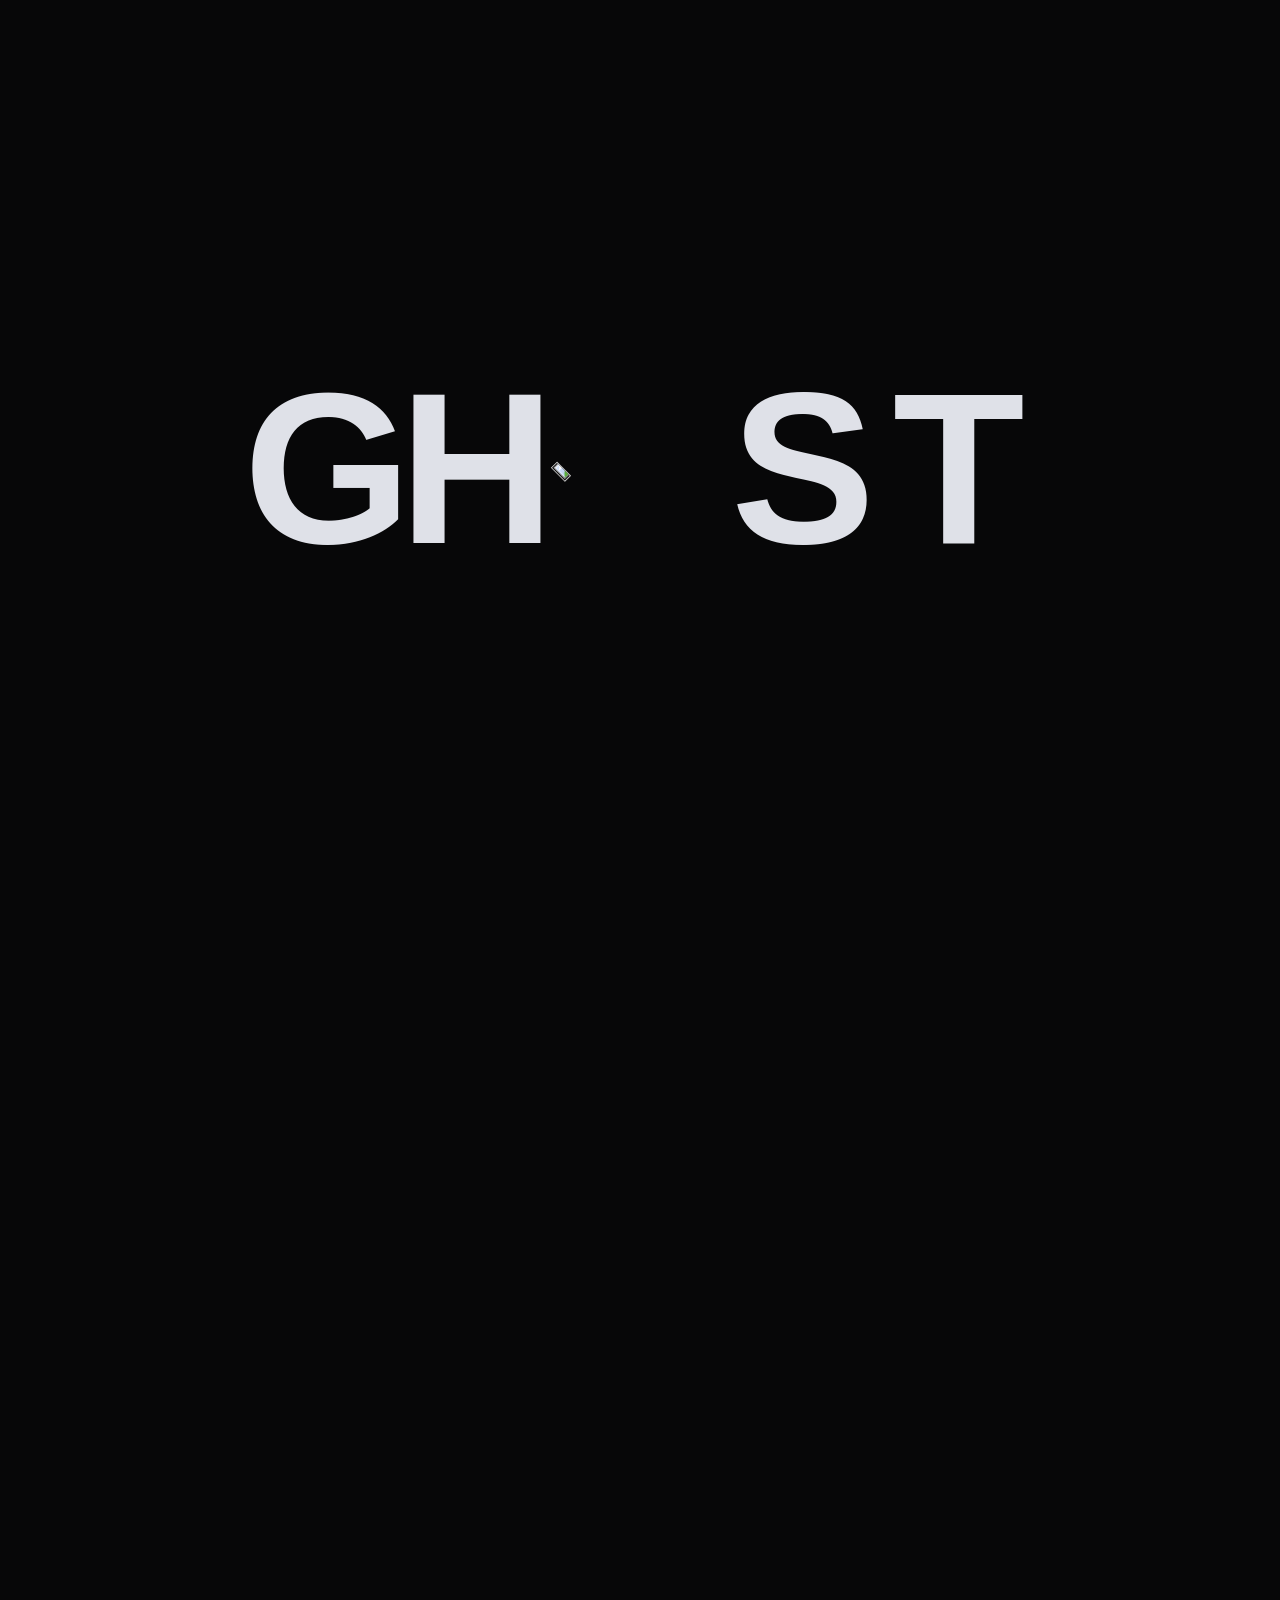
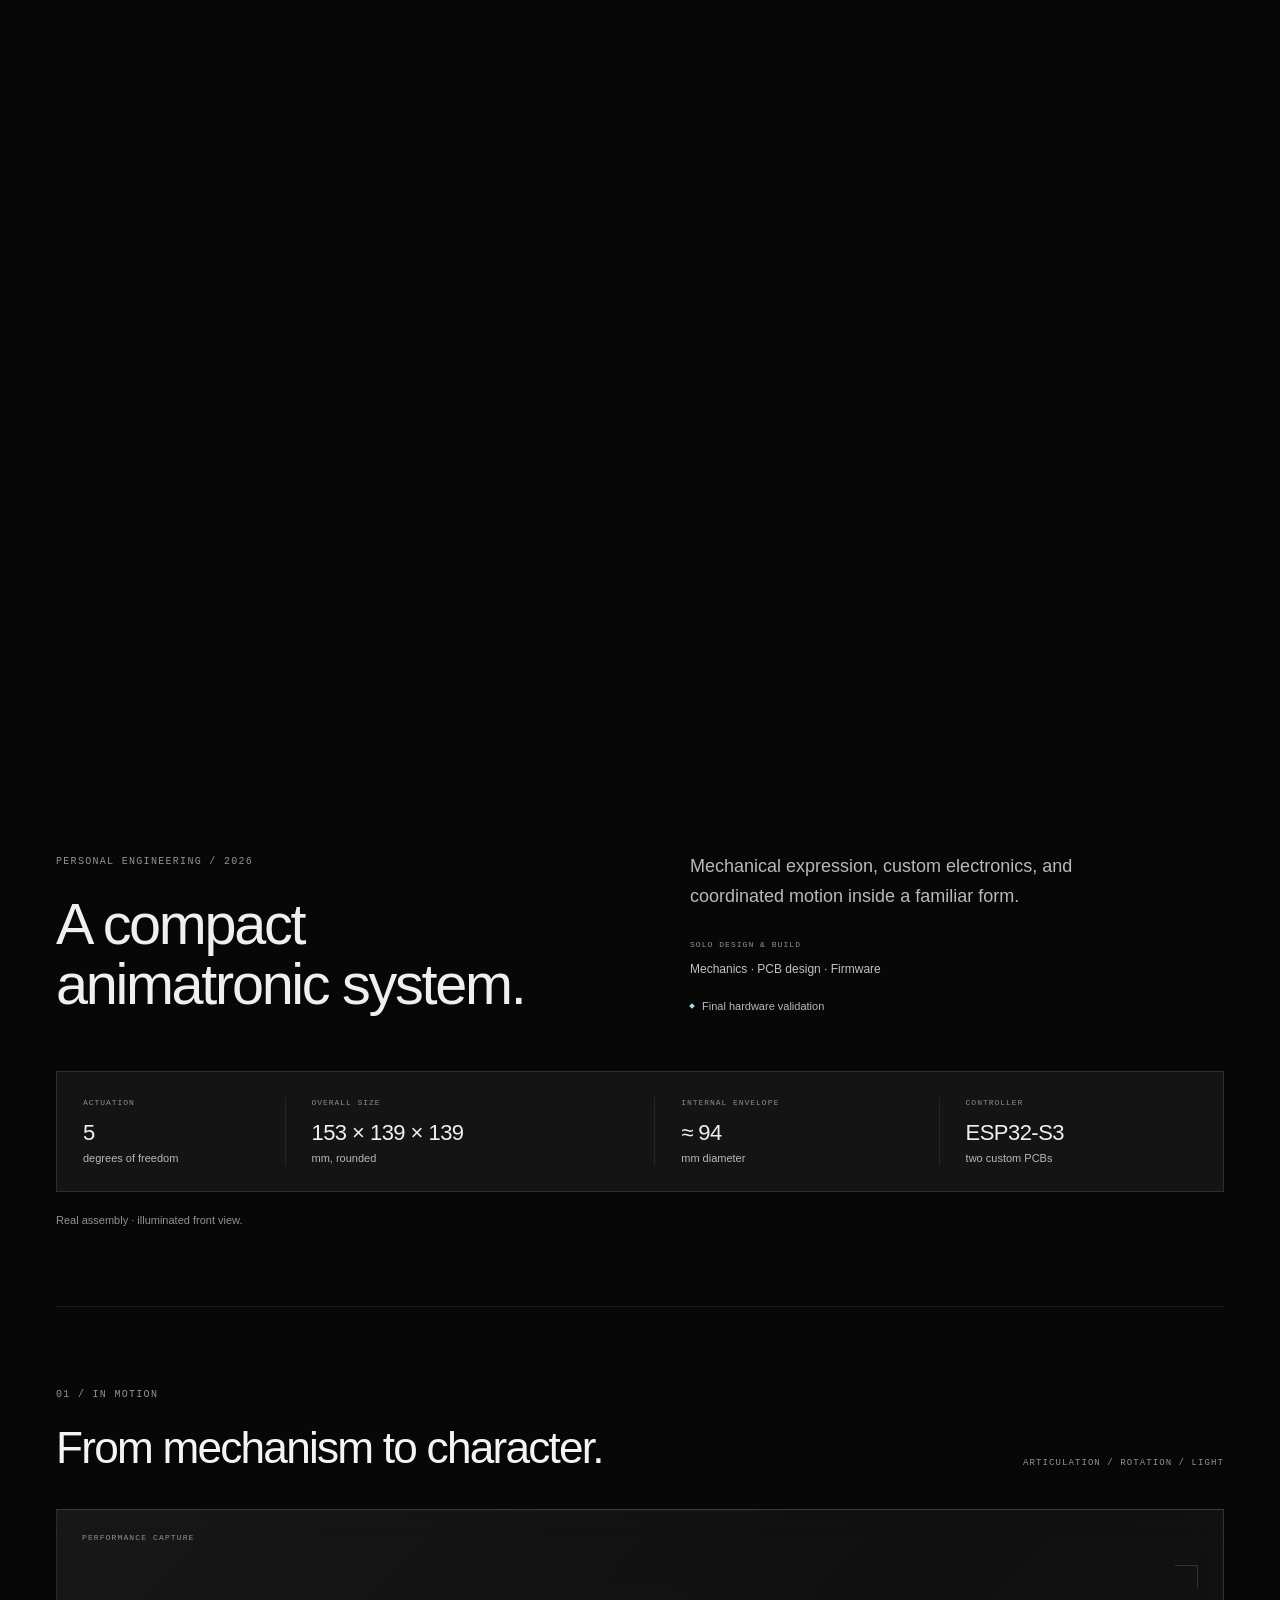
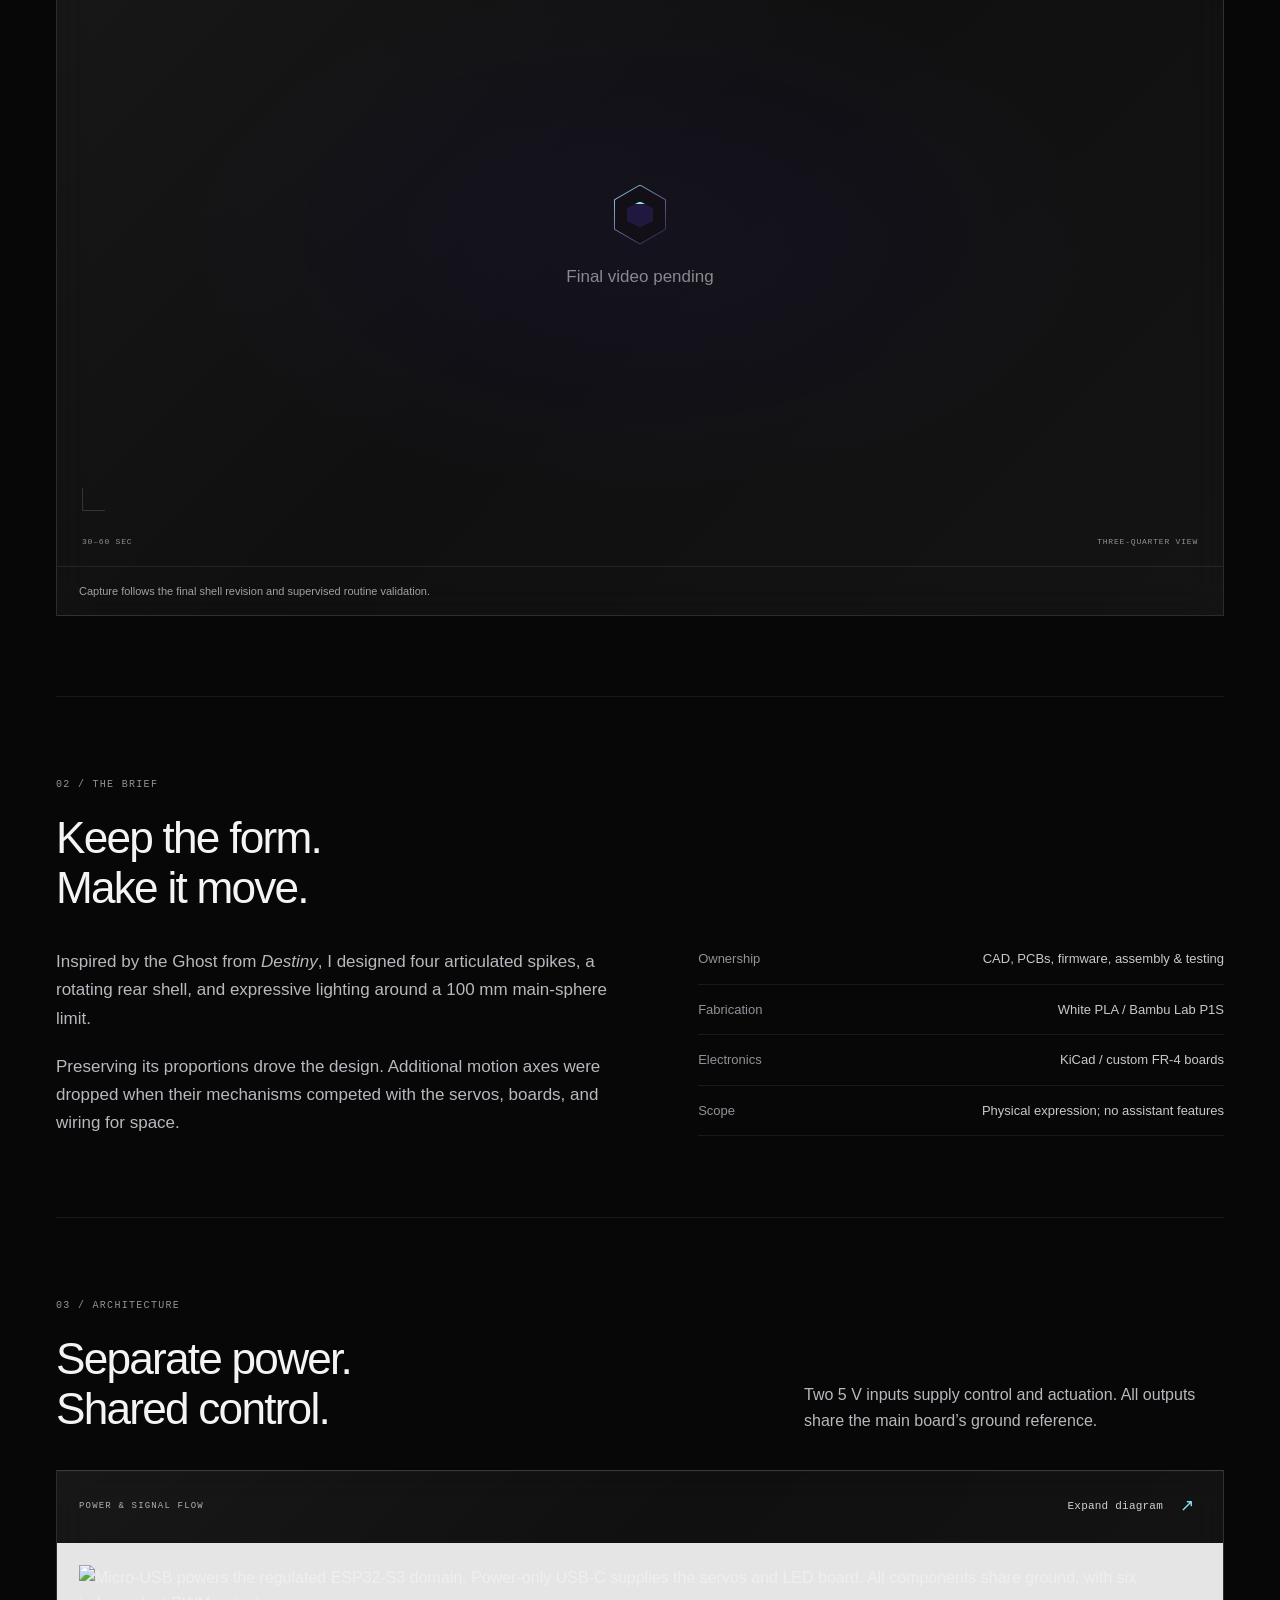
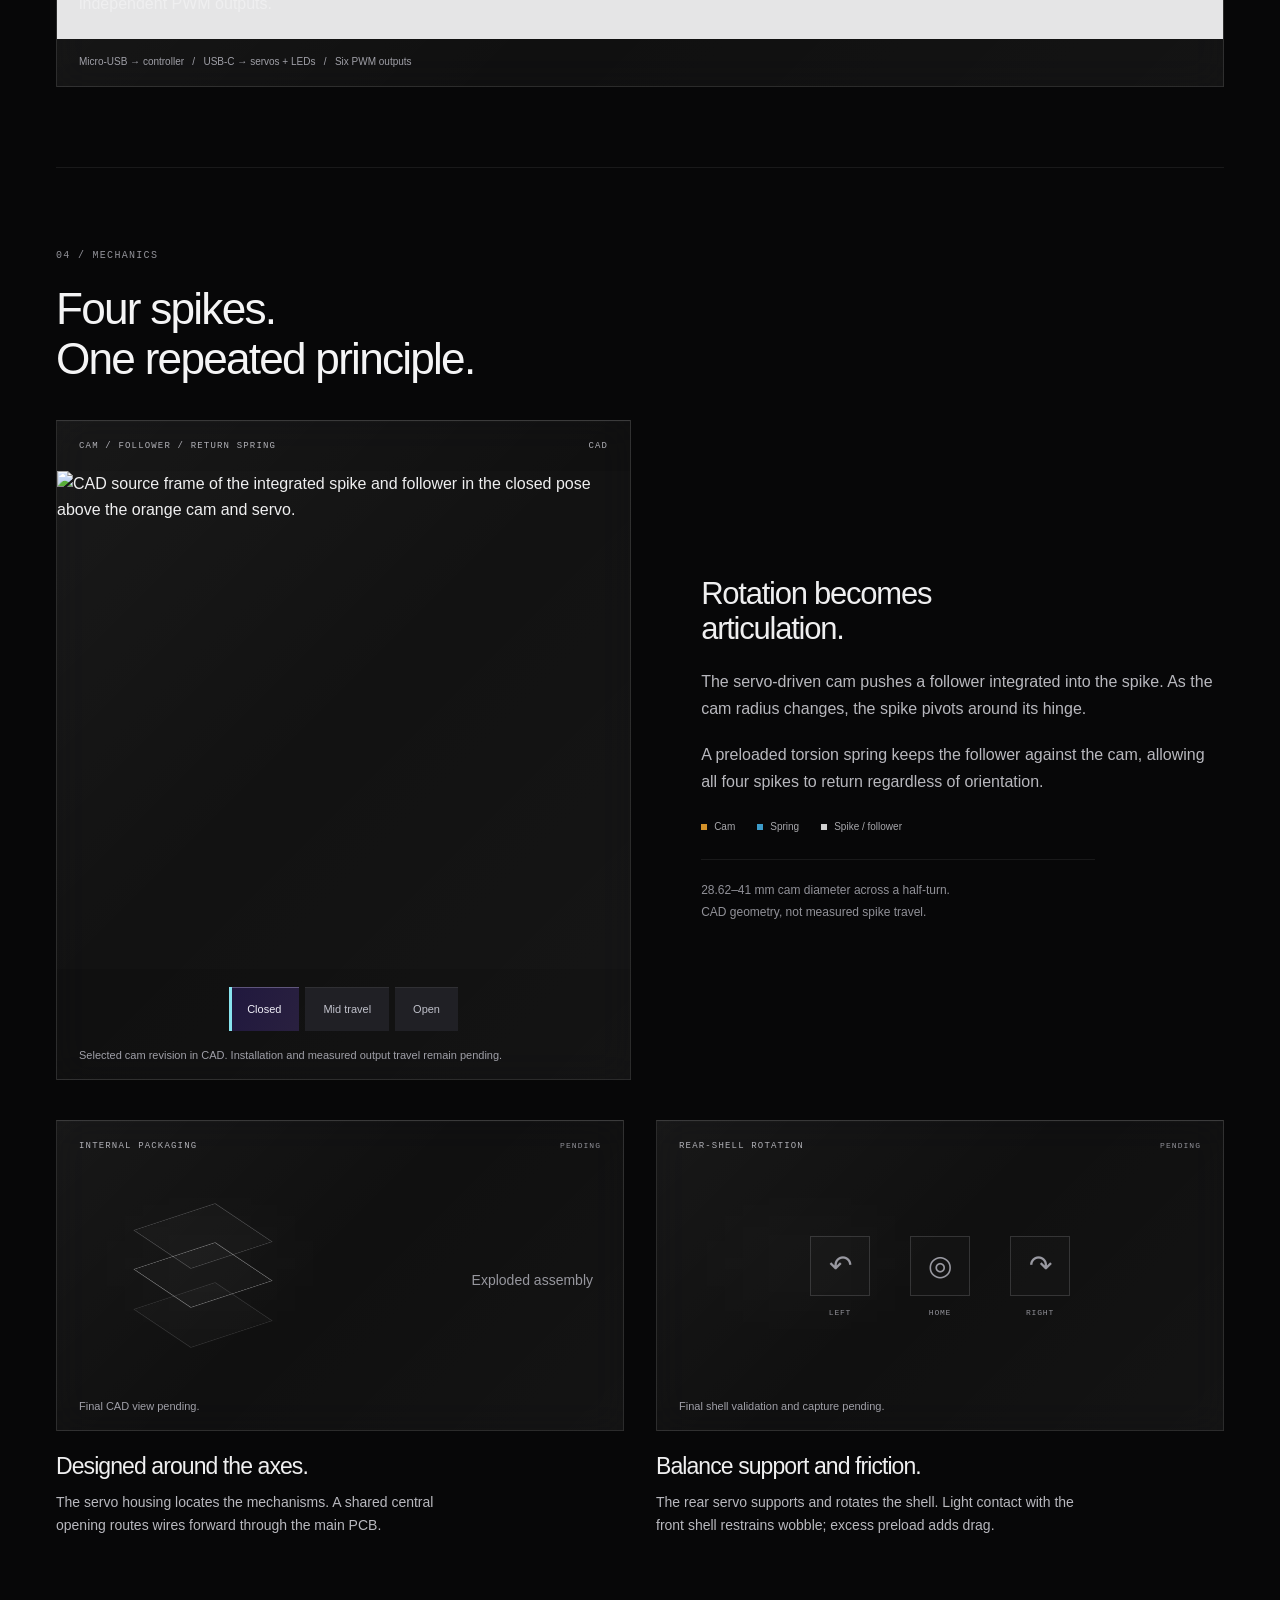
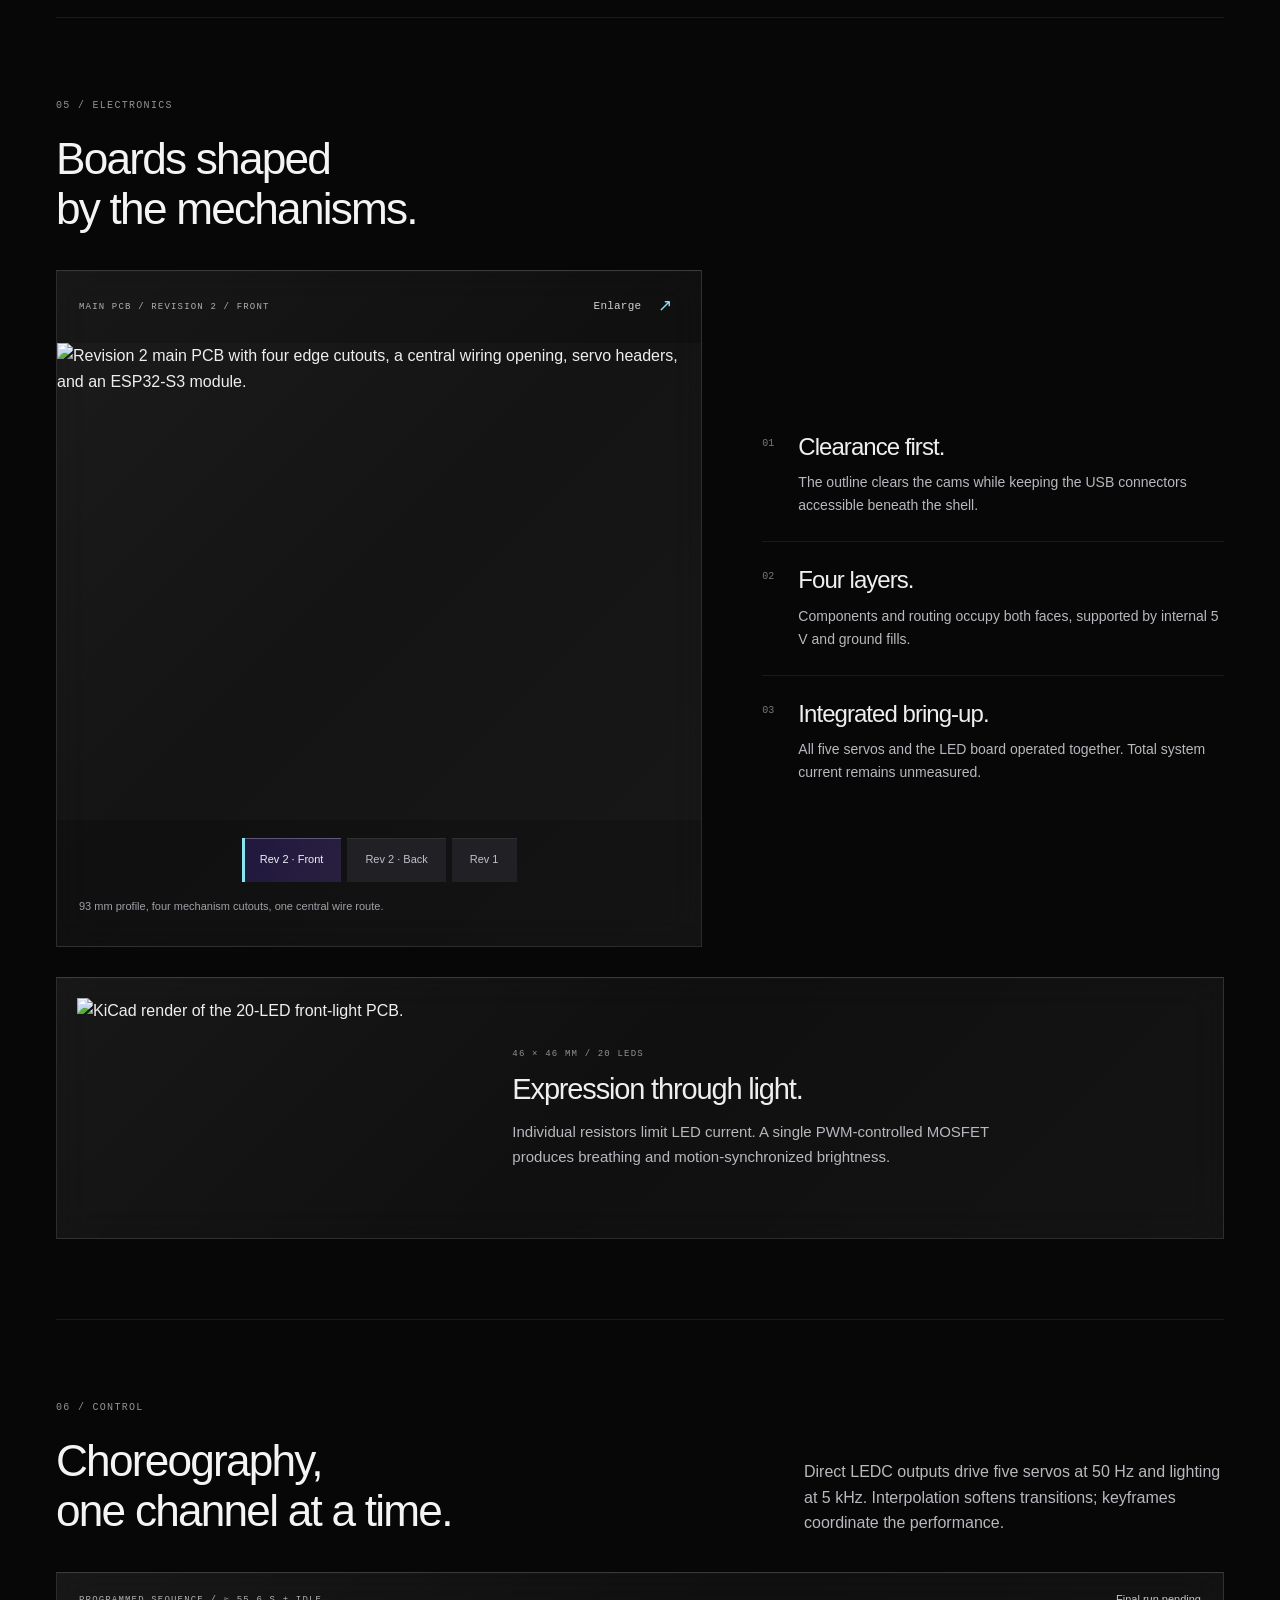
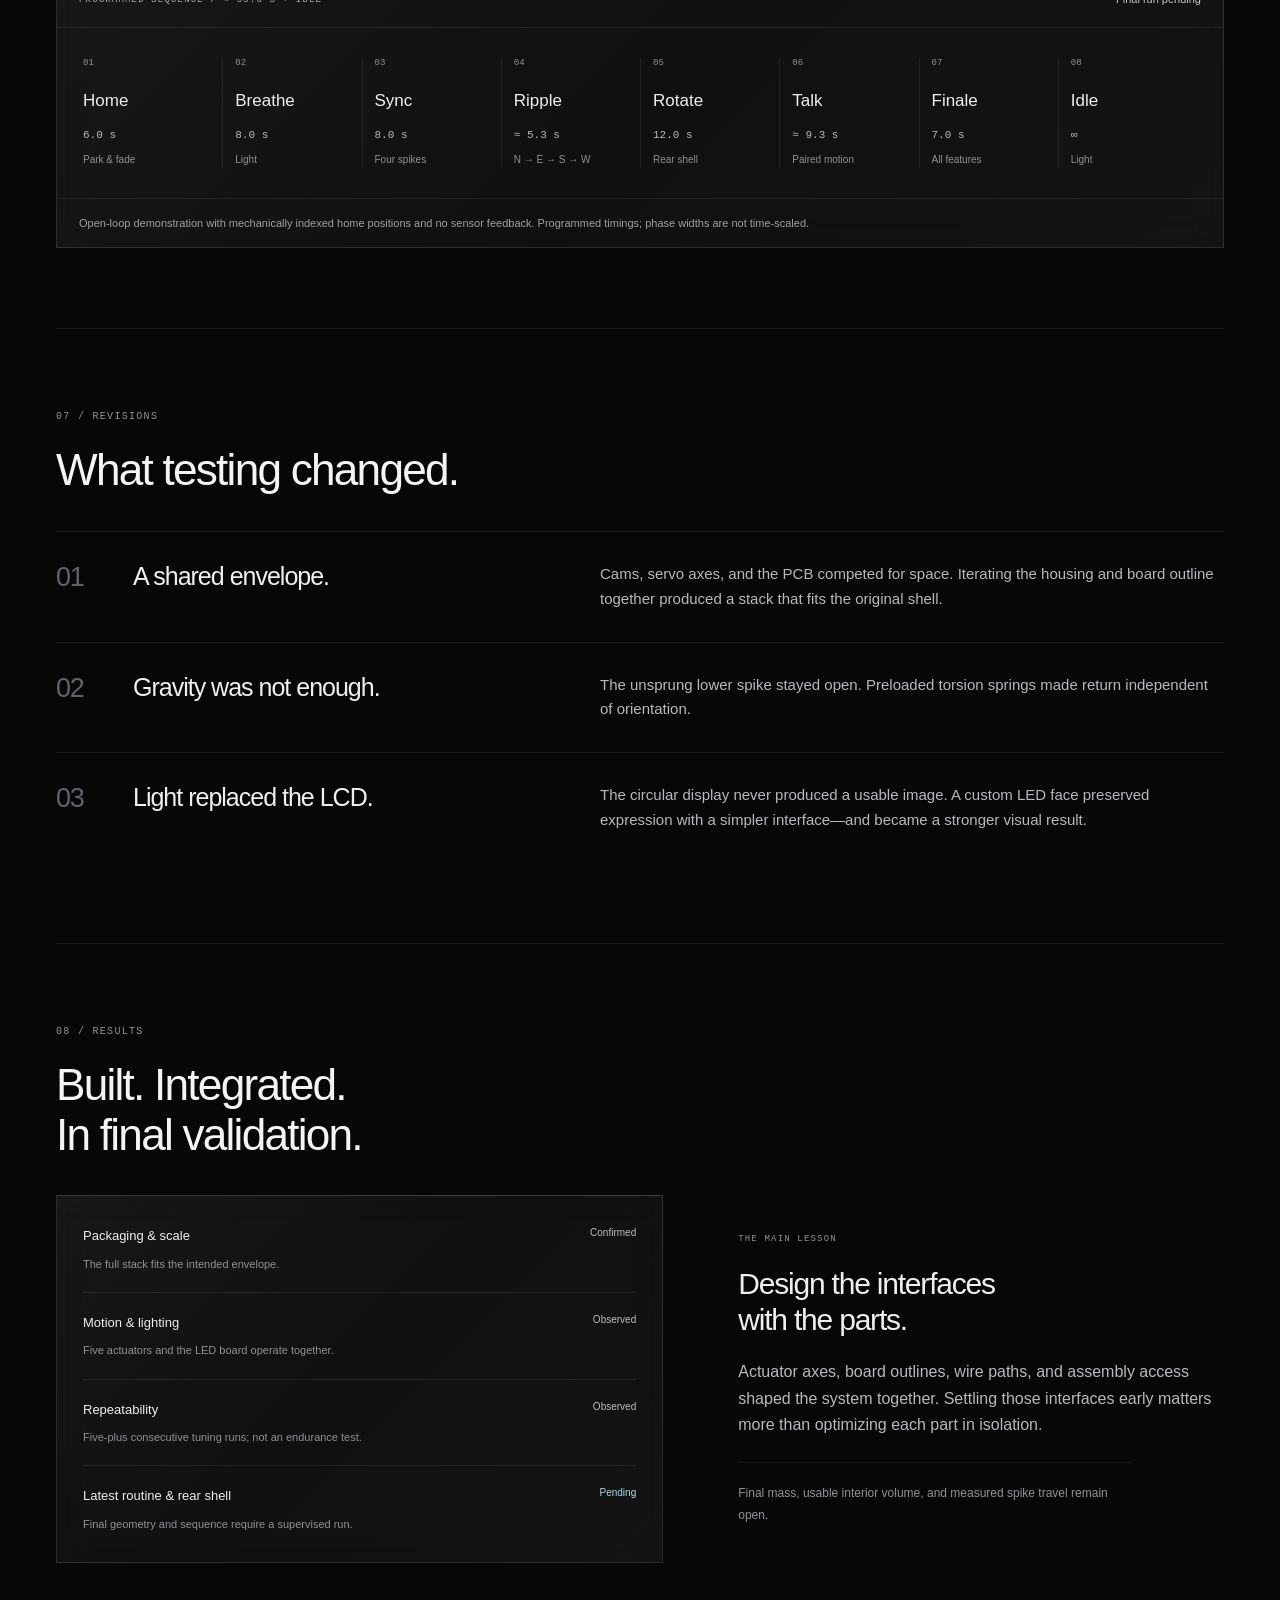
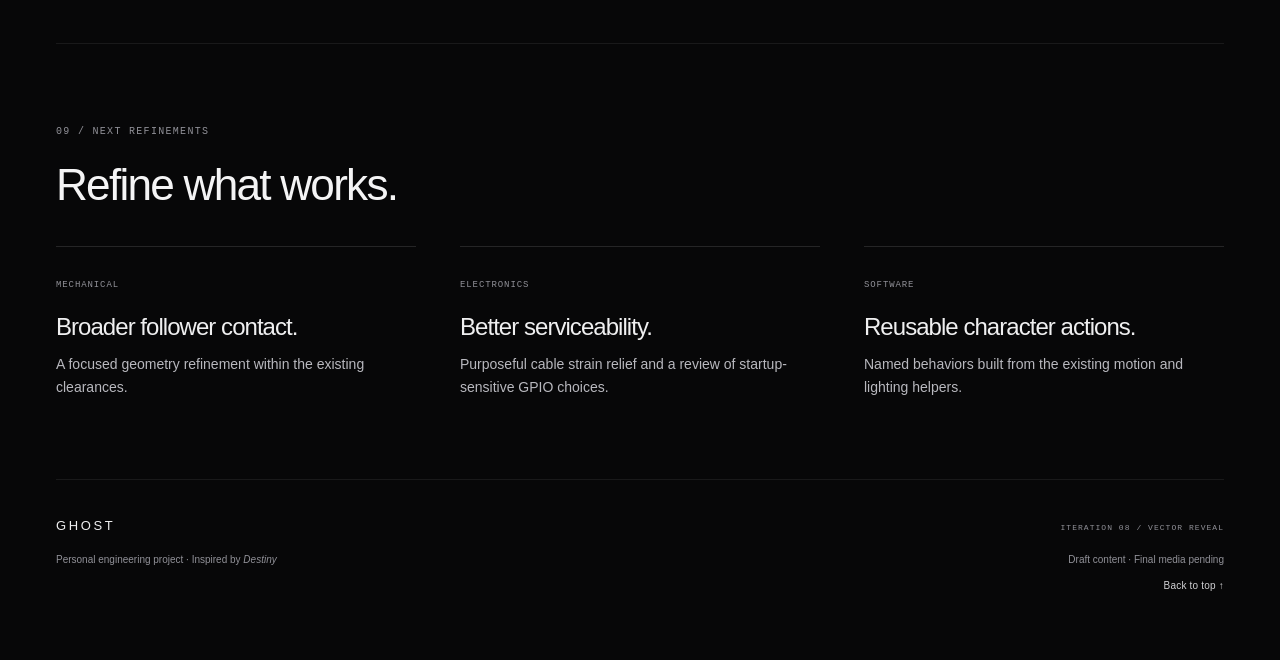
==== commit 7dbe38c2: "Iterations 9-10" ====
--- a/Website/iterations/08-vector-reveal/index.html
+++ b/Website/iterations/08-vector-reveal/index.html
@@ -12,8 +12,9 @@
   <link rel="preload" href="assets/ubuntu-sans-regular.ttf" as="font" type="font/ttf" crossorigin>
   <link rel="preload" href="assets/ubuntu-sans-semibold.ttf" as="font" type="font/ttf" crossorigin>
   <link rel="preload" href="assets/rajdhani-600-title.ttf" as="font" type="font/ttf" crossorigin>
-  <link rel="preload" href="assets/ghost-front.webp" as="image">
-  <link rel="preload" href="assets/ghost-diamond-outline.svg" as="image">
+  <link rel="preload" href="assets/ghost-assembly-light.png" as="image">
+  <link rel="preload" href="assets/ghost-assembly-full.png" as="image">
+  <link rel="preload" href="assets/ghost-light-pattern.svg" as="image">
   <link rel="stylesheet" href="styles.css">
   <link rel="stylesheet" href="hero.css">
   <link rel="stylesheet" href="prism.css">
@@ -39,10 +40,10 @@
       <div class="hero-runway">
       <div class="hero-stage">
         <figure class="hero-art" data-media="hero">
-          <img class="hero-shell" src="assets/ghost-front.webp" width="1080" height="1080" alt="User-supplied temporary front reference image of the Destiny Ghost. Final build photography is pending.">
-          <img class="hero-eye" src="assets/ghost-front.webp" width="1080" height="1080" alt="" aria-hidden="true">
-          <img class="hero-outline" src="assets/ghost-diamond-outline.svg" width="144" height="160" alt="" aria-hidden="true">
-          <figcaption class="sr-only">Temporary reference image · final build photography pending.</figcaption>
+          <img class="hero-shell" src="assets/ghost-assembly-full.png" width="3840" height="2160" alt="Front view of the assembled Ghost with four white spikes surrounding its illuminated blue diamond and circular center.">
+          <img class="hero-eye" src="assets/ghost-assembly-light.png" width="3840" height="2160" alt="" aria-hidden="true">
+          <img class="hero-outline" src="assets/ghost-light-pattern.svg" width="600" height="600" alt="" aria-hidden="true">
+          <figcaption class="sr-only">Real assembly · illuminated front view.</figcaption>
         </figure>
         <h1 id="hero-title" class="hero-title" aria-label="GHOST"><span aria-hidden="true">G</span><span aria-hidden="true">H</span><span class="hero-symbol-slot" aria-hidden="true"></span><span aria-hidden="true">S</span><span aria-hidden="true">T</span></h1>
       </div>
@@ -58,7 +59,7 @@
           <div><dt>INTERNAL ENVELOPE</dt><dd>≈ 94 <span>mm diameter</span></dd></div>
           <div><dt>CONTROLLER</dt><dd>ESP32-S3 <span>two custom PCBs</span></dd></div>
         </dl>
-        <p class="hero-media-note" data-hero-caption>Temporary reference image · final build photography pending.</p>
+        <p class="hero-media-note" data-hero-caption>Real assembly · illuminated front view.</p>
         <noscript><nav class="fallback-nav" aria-label="Project sections"><a href="#brief">Overview</a><a href="#mechanical">Mechanics</a><a href="#electronics">Electronics</a><a href="#control">Control</a><a href="#results">Results</a></nav></noscript>
       </div>
     </section>
--- a/Website/iterations/08-vector-reveal/hero.css
+++ b/Website/iterations/08-vector-reveal/hero.css
@@ -27,57 +27,54 @@
   height: 100svh;
   overflow: hidden;
   background: var(--bg);
-  --art-size: min(112vh, 116vw);
-  --art-size: min(112svh, 116vw);
+  /* Cover every viewport edge while keeping the photographed light registered.
+     A little overscan places the source canvas edges outside the viewport. */
+  --photo-width: max(104vw, 204vh);
+  --photo-width: max(104vw, 204svh);
+  --logo-size: calc(var(--photo-width) * .08125);
   --shell-opacity: 1;
   --word-opacity: 1;
-  --shell-light: 1.55;
   --outline-opacity: 0;
-  --eye-opacity: 1;
+  --eye-opacity: 0;
 }
 .hero-art {
   position: absolute;
   z-index: 2;
   left: 50%;
-  top: 50%;
-  width: var(--art-size);
-  height: var(--art-size);
+  top: 52%;
+  width: var(--photo-width);
+  aspect-ratio: 16 / 9;
   /* Align the source eye to the viewport center, not the source canvas edge. */
-  transform: translate(-49.6%, -49.5%);
+  transform: translate(-51.7578%, -45.7176%);
   pointer-events: none;
 }
 .hero-art img { position: absolute; inset: 0; width: 100%; height: 100%; object-fit: contain; }
-.hero-shell {
-  opacity: var(--shell-opacity);
-  filter: grayscale(1) contrast(.92) brightness(var(--shell-light));
-}
-.hero-eye {
-  opacity: var(--eye-opacity);
-  filter: saturate(.8) brightness(1.1);
-  mask-image: radial-gradient(ellipse 8% 10% at 49.6% 49.5%, #000 45%, #000b 65%, transparent 100%);
-}
+/* Raw source colors and glow; only transition opacity changes. Viewport cropping is intentional. */
+.hero-shell { opacity: var(--shell-opacity); }
+.hero-eye { opacity: var(--eye-opacity); }
 .hero-art .hero-outline {
   display: none;
   inset: auto;
-  left: 49.6%;
-  top: 49.5%;
-  width: 13.4%;
+  left: 51.7578%;
+  top: 45.7176%;
+  /* The unchanged CAD contour spans 312 source-photo pixels after rotation. */
+  width: 6.8628%;
   height: auto;
-  transform: translate(-50%, -50%);
+  transform: translate(-50%, -50%) rotate(-45deg);
   opacity: var(--outline-opacity);
 }
 .hero-title {
   position: absolute;
   z-index: 3;
   left: 50%;
-  top: calc(50% + var(--art-size) * .22);
+  top: 78%;
   transform: translateX(-50%);
   display: grid;
-  grid-template-columns: repeat(5, .72em);
+  grid-template-columns: repeat(2, .72em) max(.72em, calc(var(--logo-size) + .1em)) repeat(2, .72em);
   width: max-content;
   margin: 0;
   font: 600 min(24vw, 24vh, 240px) / .8 'Ghost Rajdhani', 'Ubuntu Sans', sans-serif;
-  font-size: min(24vw, 24svh, 240px);
+  font-size: min(24vw, 24svh, 240px, calc((94vw - var(--logo-size)) / 3));
   letter-spacing: 0;
   text-align: center;
   color: #fff;
@@ -93,14 +90,13 @@
   top: 0;
   --shell-opacity: 0;
   --word-opacity: 1;
-  --shell-light: .25;
   --outline-opacity: 1;
   --eye-opacity: 0;
 }
 .hero-motion .hero-outline { display: block; }
 .hero-motion .hero-title {
-  z-index: 1;
-  top: 50%;
+  z-index: 3;
+  top: 52%;
   transform: translate(-50%, -50%);
   color: #c5c9ce;
   mix-blend-mode: normal;
@@ -154,7 +150,7 @@
 }
 @media print {
   .hero-motion .hero-runway { height: auto; }
-  .hero-motion .hero-stage { position: relative; height: 80vh; --shell-opacity: 1 !important; --shell-light: 1.55 !important; --eye-opacity: 1 !important; }
+  .hero-motion .hero-stage { position: relative; height: 80vh; --shell-opacity: 1 !important; --eye-opacity: 0 !important; }
   .hero-outline { display: none !important; }
   .hero-motion .hero-title { opacity: 0; }
   .hero-title { mix-blend-mode: normal; color: #fff; }
